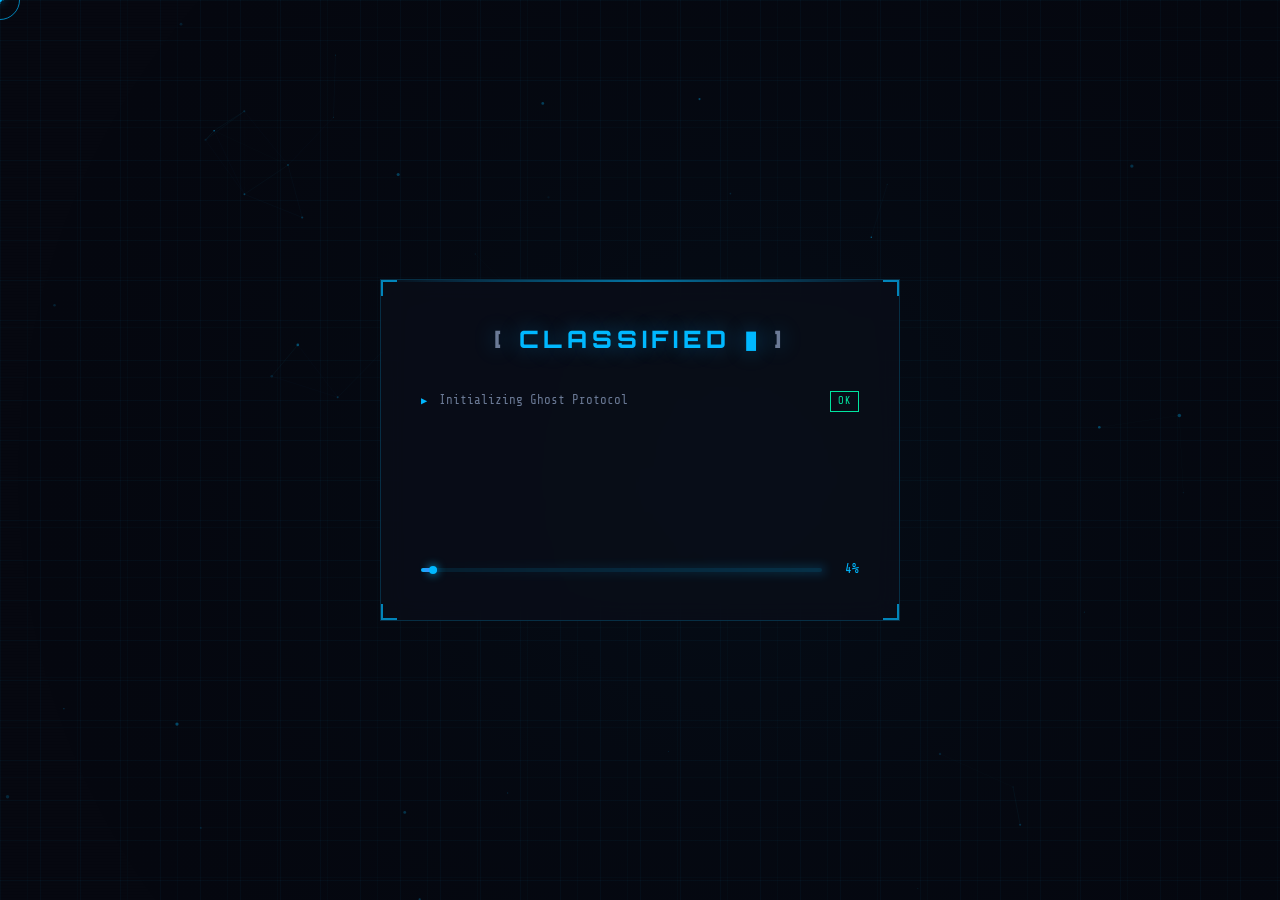
==== operation-1507/index.html @ 289c9ed5 "Refactor project into modular css and js files" ====
<!DOCTYPE html>
<html lang="en">
<head>
  <meta charset="UTF-8" />
  <meta name="viewport" content="width=device-width, initial-scale=1.0" />
  <title>CLASSIFIED // OPERATION UNKNOWN</title>
  <link rel="preconnect" href="https://fonts.googleapis.com" />
  <link rel="preconnect" href="https://fonts.gstatic.com" crossorigin />
  <link href="https://fonts.googleapis.com/css2?family=Share+Tech+Mono&family=Rajdhani:wght@300;400;500;600;700&family=Orbitron:wght@400;500;600;700;800;900&display=swap" rel="stylesheet" />
  <link rel="stylesheet" href="css/variables.css">
<link rel="stylesheet" href="css/global.css">
<link rel="stylesheet" href="css/loading.css">
<link rel="stylesheet" href="css/identity.css">
<link rel="stylesheet" href="css/personality.css">
<link rel="stylesheet" href="css/evidence.css">
<link rel="stylesheet" href="css/code.css">
<link rel="stylesheet" href="css/terminal.css">
<link rel="stylesheet" href="css/report.css">
<link rel="stylesheet" href="css/button.css">
<link rel="stylesheet" href="css/ending.css">
<link rel="stylesheet" href="css/responsive.css">
<link rel="stylesheet" href="css/cursor.css"
</head>
<body>

  <!-- ============================================================
       CUSTOM CURSOR
  ============================================================ -->
  <div id="cursor" class="cursor">
    <div class="cursor-ring"></div>
    <div class="cursor-dot"></div>
    <div class="cursor-cross cursor-cross--h"></div>
    <div class="cursor-cross cursor-cross--v"></div>
  </div>
  <div id="cursor-particles" class="cursor-particles"></div>

  <!-- ============================================================
       SECTION 1 — LOADING / BOOT SEQUENCE
  ============================================================ -->
  <section id="s-loading" class="section section--active">
    <canvas id="bg-canvas"></canvas>

    <div class="load-frame">
      <div class="load-logo">
        <span class="load-logo__bracket">[</span>
        <span class="load-logo__text" id="logo-type"></span>
        <span class="load-logo__cursor">▮</span>
        <span class="load-logo__bracket">]</span>
      </div>

      <div class="load-status-list" id="boot-list">
        <!-- JS injects boot lines here -->
      </div>

      <div class="load-bar-wrap">
        <div class="load-bar-track">
          <div class="load-bar-fill" id="load-bar"></div>
          <div class="load-bar-glow"></div>
        </div>
        <span class="load-pct" id="load-pct">0%</span>
      </div>

      <div class="load-scanline"></div>
      <div class="load-corner load-corner--tl"></div>
      <div class="load-corner load-corner--tr"></div>
      <div class="load-corner load-corner--bl"></div>
      <div class="load-corner load-corner--br"></div>
    </div>

    <div class="load-grid"></div>
  </section>

  <!-- ============================================================
       SECTION 2 — IDENTITY REVEAL (CARD + PROFILE)
  ============================================================ -->
  <section id="s-identity" class="section">
    <canvas id="bg-canvas-2" class="section-canvas"></canvas>

    <div class="section-header">
      <span class="sec-label">CLASSIFIED FILE //</span>
      <h2 class="sec-title" data-text="TARGET IDENTIFIED">TARGET IDENTIFIED</h2>
      <span class="sec-line"></span>
    </div>

    <div class="identity-layout">

      <!-- Left: collectible card -->
      <div class="card-scene" id="card-scene">
        <div class="card-wrapper" id="card-wrapper">

          <!-- Card Back -->
          <div class="card card--back">
            <div class="card-back-pattern">
              <div class="card-back-icon">?</div>
              <div class="card-back-text">CLASSIFIED</div>
            </div>
            <div class="card-corner card-corner--tl"></div>
            <div class="card-corner card-corner--tr"></div>
            <div class="card-corner card-corner--bl"></div>
            <div class="card-corner card-corner--br"></div>
            <div class="card-scan-line"></div>
          </div>

          <!-- Card Front -->
          <div class="card card--front">
            <div class="card-holographic"></div>
            <div class="card-photo-frame">
              <div class="card-photo-scan"></div>
              <div class="card-photo-placeholder">
                <div class="card-photo-icon">◈</div>
                <span class="card-photo-label">INSERT PHOTO</span>
              </div>
              <div class="card-photo-corner card-photo-corner--tl"></div>
              <div class="card-photo-corner card-photo-corner--tr"></div>
              <div class="card-photo-corner card-photo-corner--bl"></div>
              <div class="card-photo-corner card-photo-corner--br"></div>
            </div>
            <div class="card-front-bottom">
              <div class="card-codename">
                <span class="card-codename-label">CODENAME</span>
                <span class="card-codename-value">[ AGENT NAME ]</span>
              </div>
              <div class="card-classification">
                <div class="card-badge">LEVEL 21</div>
                <div class="card-badge card-badge--accent">ACTIVE</div>
              </div>
            </div>
            <div class="card-corner card-corner--tl"></div>
            <div class="card-corner card-corner--tr"></div>
            <div class="card-corner card-corner--bl"></div>
            <div class="card-corner card-corner--br"></div>
          </div>

        </div>
        <div class="card-shadow"></div>
        <div class="card-particles" id="card-particles"></div>
      </div>

      <!-- Right: data reveal -->
      <div class="identity-data" id="identity-data">
        <div class="id-field-group">
          <div class="id-field" data-delay="0">
            <span class="id-field__key">DESIGNATION</span>
            <span class="id-field__sep">//</span>
            <span class="id-field__val" id="idf-name">[ AGENT FULL NAME ]</span>
          </div>
          <div class="id-field" data-delay="1">
            <span class="id-field__key">CLASSIFICATION</span>
            <span class="id-field__sep">//</span>
            <span class="id-field__val">INFORMATION TECHNOLOGY</span>
          </div>
          <div class="id-field" data-delay="2">
            <span class="id-field__key">AGE AT ACTIVATION</span>
            <span class="id-field__sep">//</span>
            <span class="id-field__val">21 YEARS</span>
          </div>
          <div class="id-field" data-delay="3">
            <span class="id-field__key">CLEARANCE LEVEL</span>
            <span class="id-field__sep">//</span>
            <span class="id-field__val id-field__val--green">ALPHA — UNRESTRICTED</span>
          </div>
          <div class="id-field" data-delay="4">
            <span class="id-field__key">STATUS</span>
            <span class="id-field__sep">//</span>
            <span class="id-field__val id-field__val--amber">● ACTIVE — MISSION IN PROGRESS</span>
          </div>
          <div class="id-field" data-delay="5">
            <span class="id-field__key">OPERATION ID</span>
            <span class="id-field__sep">//</span>
            <span class="id-field__val">#OPR-0001-[YEAR]</span>
          </div>
        </div>

        <div class="id-divider"></div>

        <div class="id-quote" id="id-quote">
          <span class="id-quote__mark">"</span>
          <span class="id-quote__text">[ PLACEHOLDER QUOTE ABOUT THE AGENT ]</span>
          <span class="id-quote__mark">"</span>
        </div>

        <button class="cta-btn cta-btn--blue" id="btn-identity-next" data-sound="click">
          <span class="cta-btn__icon">▶</span>
          <span>ACCESS PERSONALITY FILE</span>
          <div class="cta-btn__glow"></div>
        </button>
      </div>

    </div>
  </section>

  <!-- ============================================================
       SECTION 3 — PERSONALITY ANALYSIS
  ============================================================ -->
  <section id="s-personality" class="section">
    <canvas id="bg-canvas-3" class="section-canvas"></canvas>

    <div class="section-header">
      <span class="sec-label">BEHAVIORAL ANALYSIS //</span>
      <h2 class="sec-title" data-text="AGENT ATTRIBUTES">AGENT ATTRIBUTES</h2>
      <span class="sec-line sec-line--purple"></span>
    </div>

    <div class="personality-grid" id="personality-grid">

      <div class="stat-card" data-color="blue" data-value="94">
        <div class="stat-card__bg"></div>
        <div class="stat-card__icon">⬡</div>
        <div class="stat-card__label">LOGICAL THINKING</div>
        <div class="stat-card__bar-wrap">
          <div class="stat-card__bar-track">
            <div class="stat-card__bar-fill"></div>
          </div>
          <div class="stat-card__bar-glow"></div>
        </div>
        <div class="stat-card__value">94</div>
        <div class="stat-card__rank">S-TIER</div>
        <div class="stat-card__corner stat-card__corner--tl"></div>
        <div class="stat-card__corner stat-card__corner--tr"></div>
        <div class="stat-card__corner stat-card__corner--bl"></div>
        <div class="stat-card__corner stat-card__corner--br"></div>
      </div>

      <div class="stat-card" data-color="purple" data-value="88">
        <div class="stat-card__bg"></div>
        <div class="stat-card__icon">⬡</div>
        <div class="stat-card__label">CURIOSITY DRIVE</div>
        <div class="stat-card__bar-wrap">
          <div class="stat-card__bar-track">
            <div class="stat-card__bar-fill"></div>
          </div>
          <div class="stat-card__bar-glow"></div>
        </div>
        <div class="stat-card__value">88</div>
        <div class="stat-card__rank">A-TIER</div>
        <div class="stat-card__corner stat-card__corner--tl"></div>
        <div class="stat-card__corner stat-card__corner--tr"></div>
        <div class="stat-card__corner stat-card__corner--bl"></div>
        <div class="stat-card__corner stat-card__corner--br"></div>
      </div>

      <div class="stat-card" data-color="green" data-value="97">
        <div class="stat-card__bg"></div>
        <div class="stat-card__icon">⬡</div>
        <div class="stat-card__label">EXPLORATION INDEX</div>
        <div class="stat-card__bar-wrap">
          <div class="stat-card__bar-track">
            <div class="stat-card__bar-fill"></div>
          </div>
          <div class="stat-card__bar-glow"></div>
        </div>
        <div class="stat-card__value">97</div>
        <div class="stat-card__rank">S-TIER</div>
        <div class="stat-card__corner stat-card__corner--tl"></div>
        <div class="stat-card__corner stat-card__corner--tr"></div>
        <div class="stat-card__corner stat-card__corner--bl"></div>
        <div class="stat-card__corner stat-card__corner--br"></div>
      </div>

      <div class="stat-card" data-color="amber" data-value="79">
        <div class="stat-card__bg"></div>
        <div class="stat-card__icon">⬡</div>
        <div class="stat-card__label">ADAPTABILITY</div>
        <div class="stat-card__bar-wrap">
          <div class="stat-card__bar-track">
            <div class="stat-card__bar-fill"></div>
          </div>
          <div class="stat-card__bar-glow"></div>
        </div>
        <div class="stat-card__value">79</div>
        <div class="stat-card__rank">B-TIER</div>
        <div class="stat-card__corner stat-card__corner--tl"></div>
        <div class="stat-card__corner stat-card__corner--tr"></div>
        <div class="stat-card__corner stat-card__corner--bl"></div>
        <div class="stat-card__corner stat-card__corner--br"></div>
      </div>

      <div class="stat-card" data-color="blue" data-value="91">
        <div class="stat-card__bg"></div>
        <div class="stat-card__icon">⬡</div>
        <div class="stat-card__label">TECH PROFICIENCY</div>
        <div class="stat-card__bar-wrap">
          <div class="stat-card__bar-track">
            <div class="stat-card__bar-fill"></div>
          </div>
          <div class="stat-card__bar-glow"></div>
        </div>
        <div class="stat-card__value">91</div>
        <div class="stat-card__rank">S-TIER</div>
        <div class="stat-card__corner stat-card__corner--tl"></div>
        <div class="stat-card__corner stat-card__corner--tr"></div>
        <div class="stat-card__corner stat-card__corner--bl"></div>
        <div class="stat-card__corner stat-card__corner--br"></div>
      </div>

      <div class="stat-card" data-color="purple" data-value="85">
        <div class="stat-card__bg"></div>
        <div class="stat-card__icon">⬡</div>
        <div class="stat-card__label">MYSTERY TOLERANCE</div>
        <div class="stat-card__bar-wrap">
          <div class="stat-card__bar-track">
            <div class="stat-card__bar-fill"></div>
          </div>
          <div class="stat-card__bar-glow"></div>
        </div>
        <div class="stat-card__value">85</div>
        <div class="stat-card__rank">A-TIER</div>
        <div class="stat-card__corner stat-card__corner--tl"></div>
        <div class="stat-card__corner stat-card__corner--tr"></div>
        <div class="stat-card__corner stat-card__corner--bl"></div>
        <div class="stat-card__corner stat-card__corner--br"></div>
      </div>

    </div>

    <div class="section-footer-btn">
      <button class="cta-btn cta-btn--purple" id="btn-personality-next" data-sound="click">
        <span class="cta-btn__icon">▶</span>
        <span>OPEN EVIDENCE ROOM</span>
        <div class="cta-btn__glow"></div>
      </button>
    </div>
  </section>

  <!-- ============================================================
       SECTION 4 — EVIDENCE ROOM
  ============================================================ -->
  <section id="s-evidence" class="section">
    <canvas id="bg-canvas-4" class="section-canvas"></canvas>

    <div class="section-header">
      <span class="sec-label">CASE FILE — RESTRICTED //</span>
      <h2 class="sec-title" data-text="EVIDENCE ROOM">EVIDENCE ROOM</h2>
      <span class="sec-line sec-line--green"></span>
    </div>

    <div class="evidence-grid" id="evidence-grid">

      <div class="ev-card" data-id="ev1">
        <div class="ev-card__inner">
          <div class="ev-card__front">
            <div class="ev-card__badge">EXHIBIT A</div>
            <div class="ev-card__icon">⬟</div>
            <div class="ev-card__title">MEMORY FRAGMENT</div>
            <div class="ev-card__sub">[ CLASSIFIED ]</div>
            <div class="ev-card__corner ev-card__corner--tl"></div>
            <div class="ev-card__corner ev-card__corner--tr"></div>
            <div class="ev-card__corner ev-card__corner--bl"></div>
            <div class="ev-card__corner ev-card__corner--br"></div>
            <div class="ev-card__glow"></div>
          </div>
          <div class="ev-card__back">
            <div class="ev-card__back-label">EVIDENCE DETAILS</div>
            <div class="ev-card__back-content">
              [ PLACEHOLDER — Add a memory, inside joke, or milestone here ]
            </div>
            <div class="ev-card__back-stamp">VERIFIED</div>
            <div class="ev-card__corner ev-card__corner--tl"></div>
            <div class="ev-card__corner ev-card__corner--tr"></div>
            <div class="ev-card__corner ev-card__corner--bl"></div>
            <div class="ev-card__corner ev-card__corner--br"></div>
          </div>
        </div>
      </div>

      <div class="ev-card" data-id="ev2">
        <div class="ev-card__inner">
          <div class="ev-card__front">
            <div class="ev-card__badge ev-card__badge--purple">EXHIBIT B</div>
            <div class="ev-card__icon">◈</div>
            <div class="ev-card__title">DATA ARTIFACT</div>
            <div class="ev-card__sub">[ CLASSIFIED ]</div>
            <div class="ev-card__corner ev-card__corner--tl"></div>
            <div class="ev-card__corner ev-card__corner--tr"></div>
            <div class="ev-card__corner ev-card__corner--bl"></div>
            <div class="ev-card__corner ev-card__corner--br"></div>
            <div class="ev-card__glow ev-card__glow--purple"></div>
          </div>
          <div class="ev-card__back">
            <div class="ev-card__back-label">EVIDENCE DETAILS</div>
            <div class="ev-card__back-content">
              [ PLACEHOLDER — Add a fact, habit, or quirk here ]
            </div>
            <div class="ev-card__back-stamp ev-card__back-stamp--purple">VERIFIED</div>
            <div class="ev-card__corner ev-card__corner--tl"></div>
            <div class="ev-card__corner ev-card__corner--tr"></div>
            <div class="ev-card__corner ev-card__corner--bl"></div>
            <div class="ev-card__corner ev-card__corner--br"></div>
          </div>
        </div>
      </div>

      <div class="ev-card" data-id="ev3">
        <div class="ev-card__inner">
          <div class="ev-card__front">
            <div class="ev-card__badge ev-card__badge--green">EXHIBIT C</div>
            <div class="ev-card__icon">⬡</div>
            <div class="ev-card__title">INTEL FILE</div>
            <div class="ev-card__sub">[ CLASSIFIED ]</div>
            <div class="ev-card__corner ev-card__corner--tl"></div>
            <div class="ev-card__corner ev-card__corner--tr"></div>
            <div class="ev-card__corner ev-card__corner--bl"></div>
            <div class="ev-card__corner ev-card__corner--br"></div>
            <div class="ev-card__glow ev-card__glow--green"></div>
          </div>
          <div class="ev-card__back">
            <div class="ev-card__back-label">EVIDENCE DETAILS</div>
            <div class="ev-card__back-content">
              [ PLACEHOLDER — Add an achievement or talent here ]
            </div>
            <div class="ev-card__back-stamp ev-card__back-stamp--green">VERIFIED</div>
            <div class="ev-card__corner ev-card__corner--tl"></div>
            <div class="ev-card__corner ev-card__corner--tr"></div>
            <div class="ev-card__corner ev-card__corner--bl"></div>
            <div class="ev-card__corner ev-card__corner--br"></div>
          </div>
        </div>
      </div>

      <div class="ev-card" data-id="ev4">
        <div class="ev-card__inner">
          <div class="ev-card__front">
            <div class="ev-card__badge ev-card__badge--amber">EXHIBIT D</div>
            <div class="ev-card__icon">⬟</div>
            <div class="ev-card__title">FIELD REPORT</div>
            <div class="ev-card__sub">[ CLASSIFIED ]</div>
            <div class="ev-card__corner ev-card__corner--tl"></div>
            <div class="ev-card__corner ev-card__corner--tr"></div>
            <div class="ev-card__corner ev-card__corner--bl"></div>
            <div class="ev-card__corner ev-card__corner--br"></div>
            <div class="ev-card__glow ev-card__glow--amber"></div>
          </div>
          <div class="ev-card__back">
            <div class="ev-card__back-label">EVIDENCE DETAILS</div>
            <div class="ev-card__back-content">
              [ PLACEHOLDER — Add a story or shared experience here ]
            </div>
            <div class="ev-card__back-stamp ev-card__back-stamp--amber">VERIFIED</div>
            <div class="ev-card__corner ev-card__corner--tl"></div>
            <div class="ev-card__corner ev-card__corner--tr"></div>
            <div class="ev-card__corner ev-card__corner--bl"></div>
            <div class="ev-card__corner ev-card__corner--br"></div>
          </div>
        </div>
      </div>

    </div>

    <div class="section-footer-btn">
      <button class="cta-btn cta-btn--green" id="btn-evidence-next" data-sound="click">
        <span class="cta-btn__icon">▶</span>
        <span>ACCESS CODING CHALLENGE</span>
        <div class="cta-btn__glow"></div>
      </button>
    </div>
  </section>

  <!-- ============================================================
       SECTION 5 — GUESS THE OUTPUT (CODING CHALLENGE)
  ============================================================ -->
  <section id="s-code" class="section">
    <canvas id="bg-canvas-5" class="section-canvas"></canvas>

    <div class="section-header">
      <span class="sec-label">COGNITIVE TEST — LEVEL 01 //</span>
      <h2 class="sec-title" data-text="DECODE THE OUTPUT">DECODE THE OUTPUT</h2>
      <span class="sec-line sec-line--amber"></span>
    </div>

    <div class="code-challenge-layout">

      <div class="code-editor">
        <div class="code-editor__titlebar">
          <div class="code-editor__dot code-editor__dot--red"></div>
          <div class="code-editor__dot code-editor__dot--yellow"></div>
          <div class="code-editor__dot code-editor__dot--green"></div>
          <span class="code-editor__filename">challenge_01.py</span>
          <span class="code-editor__status">● READY</span>
        </div>
        <div class="code-editor__body">
          <div class="code-editor__lines" id="code-lines">
            <!-- JS injects line numbers -->
          </div>
          <div class="code-editor__content" id="code-content">
            <!-- JS injects code here -->
          </div>
        </div>
        <div class="code-editor__statusbar">
          <span>Python 3.11</span>
          <span>UTF-8</span>
          <span>Line 1, Col 1</span>
          <span class="code-editor__lang-badge">PY</span>
        </div>
      </div>

      <div class="code-right">
        <button class="compile-btn" id="compile-btn" data-sound="click">
          <div class="compile-btn__ring"></div>
          <div class="compile-btn__inner">
            <span class="compile-btn__icon">▶</span>
            <span class="compile-btn__label">COMPILE</span>
          </div>
          <div class="compile-btn__particles" id="compile-particles"></div>
        </button>

        <div class="answer-section" id="answer-section">
          <div class="answer-section__label">SELECT OUTPUT</div>
          <div class="answer-cards" id="answer-cards">
            <div class="answer-card" data-answer="A">
              <span class="answer-card__letter">A</span>
              <span class="answer-card__val">[ Option 1 ]</span>
            </div>
            <div class="answer-card" data-answer="B">
              <span class="answer-card__letter">B</span>
              <span class="answer-card__val">[ Option 2 ]</span>
            </div>
            <div class="answer-card" data-answer="C">
              <span class="answer-card__letter">C</span>
              <span class="answer-card__val">[ Option 3 ]</span>
            </div>
            <div class="answer-card" data-answer="D">
              <span class="answer-card__letter">D</span>
              <span class="answer-card__val">[ Option 4 ]</span>
            </div>
          </div>
          <div class="answer-result" id="answer-result">
            <div class="answer-result__icon" id="result-icon"></div>
            <div class="answer-result__text" id="result-text"></div>
          </div>
        </div>
      </div>

    </div>

    <div class="section-footer-btn">
      <button class="cta-btn cta-btn--amber" id="btn-code-next" data-sound="click">
        <span class="cta-btn__icon">▶</span>
        <span>ACCESS SECRET TERMINAL</span>
        <div class="cta-btn__glow"></div>
      </button>
    </div>
  </section>

  <!-- ============================================================
       SECTION 6 — SECRET TERMINAL
  ============================================================ -->
  <section id="s-terminal" class="section">
    <canvas id="bg-canvas-6" class="section-canvas"></canvas>

    <div class="section-header">
      <span class="sec-label">SECURE SHELL — ENCRYPTED //</span>
      <h2 class="sec-title" data-text="GHOST TERMINAL">GHOST TERMINAL</h2>
      <span class="sec-line sec-line--green"></span>
    </div>

    <div class="terminal-wrap">
      <div class="terminal">
        <div class="terminal__titlebar">
          <div class="terminal__dot terminal__dot--red"></div>
          <div class="terminal__dot terminal__dot--yellow"></div>
          <div class="terminal__dot terminal__dot--green"></div>
          <span class="terminal__title">GHOST_SHELL v4.7.2 — CONNECTED</span>
        </div>

        <div class="terminal__body" id="term-body">
          <!-- Boot lines injected by JS -->
        </div>

        <div class="terminal__input-row">
          <span class="terminal__prompt">root@classified:~$</span>
          <input type="text" class="terminal__input" id="term-input" autocomplete="off" spellcheck="false" placeholder="type a command..." />
          <span class="terminal__cursor-blink">▮</span>
        </div>

        <div class="terminal__suggestions" id="term-suggestions">
          <span class="terminal__sugg-label">AVAILABLE:</span>
          <span class="term-sugg" data-cmd="help">help</span>
          <span class="term-sugg" data-cmd="scan">scan</span>
          <span class="term-sugg" data-cmd="decrypt">decrypt</span>
          <span class="term-sugg" data-cmd="whoami">whoami</span>
          <span class="term-sugg" data-cmd="status">status</span>
          <span class="term-sugg" data-cmd="unlock">unlock</span>
        </div>
      </div>
    </div>

    <div class="section-footer-btn">
      <button class="cta-btn cta-btn--green" id="btn-terminal-next" data-sound="click">
        <span class="cta-btn__icon">▶</span>
        <span>VIEW MISSION REPORT</span>
        <div class="cta-btn__glow"></div>
      </button>
    </div>
  </section>

  <!-- ============================================================
       SECTION 7 — MISSION REPORT
  ============================================================ -->
  <section id="s-report" class="section">
    <canvas id="bg-canvas-7" class="section-canvas"></canvas>

    <div class="report-wrap">
      <div class="report-paper">

        <div class="report-header">
          <div class="report-stamp">CLASSIFIED</div>
          <div class="report-org">OPERATION CONTROL / SECTOR 7</div>
          <h2 class="report-title">MISSION REPORT</h2>
          <div class="report-id"># OPR-0001-[YEAR] — FINAL ASSESSMENT</div>
          <div class="report-divider"></div>
        </div>

        <div class="report-body" id="report-body">

          <div class="report-field" data-reveal="0">
            <span class="report-field__key">SUBJECT</span>
            <span class="report-field__dots">..............................</span>
            <span class="report-field__val">[ AGENT NAME ]</span>
          </div>

          <div class="report-field" data-reveal="1">
            <span class="report-field__key">MISSION DURATION</span>
            <span class="report-field__dots">...............</span>
            <span class="report-field__val">21 YEARS — ONGOING</span>
          </div>

          <div class="report-field" data-reveal="2">
            <span class="report-field__key">PRIMARY OBJECTIVE</span>
            <span class="report-field__dots">...............</span>
            <span class="report-field__val">[ PLACEHOLDER OBJECTIVE ]</span>
          </div>

          <div class="report-field" data-reveal="3">
            <span class="report-field__key">THREAT ASSESSMENT</span>
            <span class="report-field__dots">...............</span>
            <span class="report-field__val report-field__val--green">NON-HOSTILE — FRIENDLY</span>
          </div>

          <div class="report-field" data-reveal="4">
            <span class="report-field__key">NOTABLE TRAITS</span>
            <span class="report-field__dots">.................</span>
            <span class="report-field__val">[ PLACEHOLDER TRAITS ]</span>
          </div>

          <div class="report-divider report-divider--sm"></div>

          <div class="report-section-title" data-reveal="5">PSYCHOLOGICAL PROFILE</div>

          <div class="report-para" data-reveal="6">
            [ PLACEHOLDER — Write 2-3 sentences describing the agent's personality. This will be revealed line by line in a cinematic typing effect. ]
          </div>

          <div class="report-divider report-divider--sm"></div>

          <div class="report-section-title" data-reveal="7">FINAL VERDICT</div>

          <div class="report-verdict" data-reveal="8">
            <div class="report-verdict__bar"></div>
            <div class="report-verdict__content">
              <div class="report-verdict__label">OVERALL ASSESSMENT</div>
              <div class="report-verdict__value">
                <span class="report-verdict__score">97.4%</span>
                <span class="report-verdict__grade">EXCEPTIONAL</span>
              </div>
            </div>
            <div class="report-verdict__badge">◈</div>
          </div>

          <div class="report-signature" data-reveal="9">
            <div class="report-sig-line"></div>
            <div class="report-sig-name">OPERATION DIRECTOR — [YEAR]</div>
            <div class="report-sig-stamp">⬟ AUTHENTICATED</div>
          </div>

        </div>

        <div class="report-scanline"></div>
        <div class="report-corner report-corner--tl"></div>
        <div class="report-corner report-corner--tr"></div>
        <div class="report-corner report-corner--bl"></div>
        <div class="report-corner report-corner--br"></div>

      </div>
    </div>

    <div class="section-footer-btn">
      <button class="cta-btn cta-btn--blue" id="btn-report-next" data-sound="click">
        <span class="cta-btn__icon">▶</span>
        <span>PROCEED TO FINAL DIRECTIVE</span>
        <div class="cta-btn__glow"></div>
      </button>
    </div>
  </section>

  <!-- ============================================================
       SECTION 8 — THE BUTTON
  ============================================================ -->
  <section id="s-button" class="section">
    <canvas id="bg-canvas-8" class="section-canvas"></canvas>

    <div class="danger-zone">
      <div class="danger-label danger-label--top">
        <span>⚠ WARNING — AUTHORIZED PERSONNEL ONLY ⚠</span>
      </div>

      <div class="danger-orbit" id="danger-orbit">
        <div class="orbit-ring orbit-ring--1"></div>
        <div class="orbit-ring orbit-ring--2"></div>
        <div class="orbit-ring orbit-ring--3"></div>

        <button class="danger-btn" id="danger-btn" data-sound="danger">
          <div class="danger-btn__bg"></div>
          <div class="danger-btn__text">DON'T<br>CLICK</div>
          <div class="danger-btn__ripple" id="danger-ripple"></div>
          <div class="danger-btn__glow"></div>
        </button>
      </div>

      <div class="danger-warning-text" id="danger-warning-text">
        <span class="danger-blink">▮</span>
        <span id="danger-hint-text">This button does absolutely nothing. Probably.</span>
        <span class="danger-blink">▮</span>
      </div>

      <div class="danger-label danger-label--bottom">
        <span>CLASSIFIED DIRECTIVE — DO NOT ENGAGE</span>
      </div>
    </div>
  </section>

  <!-- ============================================================
       SECTION 9 — ENDING
  ============================================================ -->
  <section id="s-ending" class="section">
    <div class="ending-wrap" id="ending-wrap">

      <div class="glitch-overlay" id="glitch-overlay"></div>

      <canvas id="ending-particles-canvas" class="ending-particles-canvas"></canvas>

      <div class="ending-content" id="ending-content">
        <div class="ending-line" id="ending-line-1"></div>
        <div class="ending-line ending-line--lg" id="ending-line-2"></div>
        <div class="ending-line ending-line--sub" id="ending-line-3"></div>
        <div class="ending-divider"></div>
        <div class="ending-msg" id="ending-msg">
          <!-- Final birthday message goes here — customise per person -->
          <p class="ending-msg__p" id="ending-msg-p">[ PLACEHOLDER — Write the birthday message here. ]</p>
        </div>
        <div class="ending-signature" id="ending-sig">— [ FROM YOUR FRIEND / TEAM ] —</div>
        <button class="cta-btn cta-btn--blue ending-restart" id="btn-restart" data-sound="click">
          <span class="cta-btn__icon">↺</span>
          <span>RESTART MISSION</span>
          <div class="cta-btn__glow"></div>
        </button>
      </div>

    </div>
  </section>

  <!-- ============================================================
       NAV DOTS
  ============================================================ -->
  <nav class="nav-dots" id="nav-dots">
    <button class="nav-dot nav-dot--active" data-section="s-identity" title="Identity"></button>
    <button class="nav-dot" data-section="s-personality" title="Personality"></button>
    <button class="nav-dot" data-section="s-evidence" title="Evidence"></button>
    <button class="nav-dot" data-section="s-code" title="Code Challenge"></button>
    <button class="nav-dot" data-section="s-terminal" title="Terminal"></button>
    <button class="nav-dot" data-section="s-report" title="Report"></button>
    <button class="nav-dot" data-section="s-button" title="Final Button"></button>
  </nav>

  <!-- ============================================================
       TRANSITION OVERLAY
  ============================================================ -->
  <div id="transition-overlay" class="transition-overlay">
    <div class="transition-overlay__scanlines"></div>
    <div class="transition-overlay__text" id="transition-text">ACCESSING...</div>
  </div>

  <!-- SOUND PLACEHOLDER -->
  <div id="sound-system" aria-hidden="true" style="display:none">
    <!-- Sounds would be loaded here -->
    <!-- <audio id="snd-click" src="sounds/click.mp3"></audio> -->
    <!-- <audio id="snd-flip" src="sounds/flip.mp3"></audio> -->
    <!-- <audio id="snd-unlock" src="sounds/unlock.mp3"></audio> -->
    <!-- <audio id="snd-terminal" src="sounds/typing.mp3"></audio> -->
    <!-- <audio id="snd-danger" src="sounds/danger.mp3"></audio> -->
    <!-- <audio id="snd-achievement" src="sounds/achievement.mp3"></audio> -->
  </div>

  <script src="js/main.js"></script>
  <script src="js/loading.js"></script>
  <script src="js/identity.js"></script>
  <script src="js/personality.js"></script>
  <script src="js/evidence.js"></script>
  <script src="js/code.js"></script>
  <script src="js/terminal.js"></script>
  <script src="js/report.js"></script>
  <script src="js/button.js"></script>
  <script src="js/ending.js"></script>
</body>
</html>
---- operation-1507/css/variables.css ----
:root {
  /* Base */
  --bg-base:       #060810;
  --bg-surface:    #0b0d16;
  --bg-elevated:   #10141f;
  --bg-glass:      rgba(10, 14, 26, 0.72);

  /* Accents */
  --blue:          #00b8ff;
  --blue-dim:      rgba(0, 184, 255, 0.15);
  --blue-glow:     rgba(0, 184, 255, 0.4);

  --purple:        #9b5cf6;
  --purple-dim:    rgba(155, 92, 246, 0.15);
  --purple-glow:   rgba(155, 92, 246, 0.4);

  --green:         #00e5a0;
  --green-dim:     rgba(0, 229, 160, 0.15);
  --green-glow:    rgba(0, 229, 160, 0.4);

  --amber:         #f59e0b;
  --amber-dim:     rgba(245, 158, 11, 0.15);
  --amber-glow:    rgba(245, 158, 11, 0.4);

  --white:         #e8ecf4;
  --muted:         #4a5568;
  --muted-lt:      #6b7a96;

  /* Typography */
  --font-display:  'Orbitron', sans-serif;
  --font-mono:     'Share Tech Mono', monospace;
  --font-ui:       'Rajdhani', sans-serif;

  /* Spacing */
  --section-pad:   3.5rem;

  /* Transitions */
  --t-fast:        0.15s;
  --t-med:         0.3s;
  --t-slow:        0.6s;
}

/* ── Reset & Base ───────────────────────────────────────────── */
*, *::before, *::after { box-sizing: border-box; margin: 0; padding: 0; }

html { font-size: 16px; scroll-behavior: smooth; }

body {
  background: var(--bg-base);
  color: var(--white);
  font-family: var(--font-ui);
  font-weight: 400;
  line-height: 1.6;
  overflow: hidden;
  width: 100vw;
  height: 100vh;
  cursor: none;
  user-select: none;
}
---- operation-1507/css/global.css ----
.section {
  position: fixed;
  inset: 0;
  display: flex;
  flex-direction: column;
  align-items: center;
  justify-content: center;
  padding: var(--section-pad) 2rem;
  opacity: 0;
  pointer-events: none;
  transition: opacity var(--t-slow) ease;
  overflow: hidden;
}
.section--active {
  opacity: 1;
  pointer-events: all;
}
.section-canvas {
  position: absolute;
  inset: 0;
  width: 100%;
  height: 100%;
  pointer-events: none;
  z-index: 0;
}

/* ── Section Header ─────────────────────────────────────────── */
.section-header {
  text-align: center;
  margin-bottom: 2.5rem;
  position: relative;
  z-index: 2;
}
.sec-label {
  font-family: var(--font-mono);
  font-size: 0.7rem;
  color: var(--blue);
  letter-spacing: 0.25em;
  opacity: 0.8;
}
.sec-title {
  font-family: var(--font-display);
  font-size: clamp(1.4rem, 3vw, 2.2rem);
  font-weight: 700;
  color: var(--white);
  letter-spacing: 0.15em;
  position: relative;
  margin-top: 0.4rem;
}
.sec-title::before {
  content: attr(data-text);
  position: absolute;
  inset: 0;
  color: var(--blue);
  clip-path: polygon(0 0, 100% 0, 100% 50%, 0 50%);
  opacity: 0;
  animation: glitch-title 6s infinite;
}
@keyframes glitch-title {
  0%, 92%, 100% { opacity: 0; transform: none; }
  93%            { opacity: 0.3; transform: translate(2px, 0); }
  94%            { opacity: 0; }
  95%            { opacity: 0.2; transform: translate(-2px, 0); }
  96%            { opacity: 0; }
}
.sec-line {
  display: block;
  width: 80px;
  height: 2px;
  background: linear-gradient(90deg, transparent, var(--blue), transparent);
  margin: 0.75rem auto 0;
}
.sec-line--purple { background: linear-gradient(90deg, transparent, var(--purple), transparent); }
.sec-line--green  { background: linear-gradient(90deg, transparent, var(--green), transparent); }
.sec-line--amber  { background: linear-gradient(90deg, transparent, var(--amber), transparent); }

/* ── Transition Overlay ─────────────────────────────────────── */
.transition-overlay {
  position: fixed;
  inset: 0;
  background: var(--bg-base);
  z-index: 5000;
  display: flex;
  align-items: center;
  justify-content: center;
  opacity: 0;
  pointer-events: none;
  transition: opacity 0.25s ease;
}
.transition-overlay.active {
  opacity: 1;
  pointer-events: all;
}
.transition-overlay__scanlines {
  position: absolute;
  inset: 0;
  background: repeating-linear-gradient(
    0deg,
    transparent,
    transparent 2px,
    rgba(0,184,255,0.03) 2px,
    rgba(0,184,255,0.03) 4px
  );
}
.transition-overlay__text {
  font-family: var(--font-display);
  font-size: 0.9rem;
  color: var(--blue);
  letter-spacing: 0.3em;
  animation: blink-text 0.6s infinite;
}
@keyframes blink-text { 0%, 100% { opacity: 1; } 50% { opacity: 0.3; } }

/* ── Navigation Dots ────────────────────────────────────────── */
.nav-dots {
  position: fixed;
  right: 1.5rem;
  top: 50%;
  transform: translateY(-50%);
  display: flex;
  flex-direction: column;
  gap: 0.75rem;
  z-index: 200;
  opacity: 0;
  pointer-events: none;
  transition: opacity var(--t-med);
}
.nav-dots.visible { opacity: 1; pointer-events: all; }
.nav-dot {
  width: 8px; height: 8px;
  border-radius: 50%;
  border: 1px solid var(--muted);
  background: transparent;
  cursor: none;
  transition: all var(--t-med);
  position: relative;
}
.nav-dot:hover, .nav-dot--active {
  border-color: var(--blue);
  background: var(--blue);
  box-shadow: 0 0 8px var(--blue-glow);
}
---- operation-1507/css/loading.css ----
#s-loading {
  z-index: 4000;
  flex-direction: column;
  gap: 0;
}
.load-grid {
  position: absolute;
  inset: 0;
  background-image:
    linear-gradient(rgba(0,184,255,0.04) 1px, transparent 1px),
    linear-gradient(90deg, rgba(0,184,255,0.04) 1px, transparent 1px);
  background-size: 40px 40px;
  z-index: 0;
  animation: grid-move 20s linear infinite;
}
@keyframes grid-move {
  0%   { transform: translateY(0); }
  100% { transform: translateY(40px); }
}
.load-frame {
  position: relative;
  z-index: 2;
  width: min(520px, 90vw);
  padding: 2.5rem;
  background: var(--bg-glass);
  border: 1px solid rgba(0,184,255,0.2);
  backdrop-filter: blur(12px);
}
.load-scanline {
  position: absolute;
  top: 0; left: 0; right: 0;
  height: 2px;
  background: linear-gradient(90deg, transparent, var(--blue), transparent);
  opacity: 0.6;
  animation: scan-anim 2.5s ease-in-out infinite;
}
@keyframes scan-anim {
  0%   { top: 0; opacity: 0; }
  10%  { opacity: 0.6; }
  90%  { opacity: 0.6; }
  100% { top: 100%; opacity: 0; }
}
.load-corner {
  position: absolute;
  width: 16px; height: 16px;
  border-color: var(--blue);
  border-style: solid;
  opacity: 0.7;
}
.load-corner--tl { top: 0; left: 0; border-width: 2px 0 0 2px; }
.load-corner--tr { top: 0; right: 0; border-width: 2px 2px 0 0; }
.load-corner--bl { bottom: 0; left: 0; border-width: 0 0 2px 2px; }
.load-corner--br { bottom: 0; right: 0; border-width: 0 2px 2px 0; }

.load-logo {
  font-family: var(--font-display);
  font-size: clamp(1rem, 4vw, 1.5rem);
  font-weight: 800;
  letter-spacing: 0.2em;
  color: var(--blue);
  text-align: center;
  margin-bottom: 2rem;
  text-shadow: 0 0 20px var(--blue-glow);
}
.load-logo__bracket { color: var(--muted-lt); }
.load-logo__cursor  { animation: blink-cursor 0.8s step-end infinite; }
@keyframes blink-cursor { 0%, 100% { opacity: 1; } 50% { opacity: 0; } }

.load-status-list {
  display: flex;
  flex-direction: column;
  gap: 0.5rem;
  margin-bottom: 1.8rem;
  min-height: 140px;
}
.boot-line {
  font-family: var(--font-mono);
  font-size: 0.78rem;
  color: var(--muted-lt);
  display: flex;
  align-items: center;
  gap: 0.75rem;
  opacity: 0;
  transform: translateX(-8px);
  transition: opacity 0.25s, transform 0.25s;
}
.boot-line.visible {
  opacity: 1;
  transform: translateX(0);
}
.boot-line__icon { color: var(--blue); font-size: 0.65rem; }
.boot-line__status {
  margin-left: auto;
  font-size: 0.65rem;
  letter-spacing: 0.1em;
  padding: 0.1rem 0.4rem;
  border: 1px solid;
}
.boot-line__status--ok     { color: var(--green); border-color: var(--green); }
.boot-line__status--warn   { color: var(--amber); border-color: var(--amber); }
.boot-line__status--active { color: var(--blue); border-color: var(--blue); animation: blink-text 0.8s infinite; }

.load-bar-wrap {
  display: flex;
  align-items: center;
  gap: 1rem;
}
.load-bar-track {
  flex: 1;
  height: 4px;
  background: rgba(0,184,255,0.1);
  position: relative;
  border-radius: 2px;
}
.load-bar-fill {
  height: 100%;
  background: linear-gradient(90deg, var(--blue), var(--purple));
  border-radius: 2px;
  width: 0%;
  transition: width 0.1s linear;
  position: relative;
}
.load-bar-fill::after {
  content: '';
  position: absolute;
  right: 0; top: 50%;
  transform: translateY(-50%);
  width: 8px; height: 8px;
  border-radius: 50%;
  background: var(--blue);
  box-shadow: 0 0 10px var(--blue);
}
.load-bar-glow {
  position: absolute;
  inset: -3px;
  background: linear-gradient(90deg, transparent, var(--blue-glow));
  filter: blur(4px);
  opacity: 0.4;
}
.load-pct {
  font-family: var(--font-mono);
  font-size: 0.8rem;
  color: var(--blue);
  min-width: 3ch;
  text-align: right;
}
---- operation-1507/css/identity.css ----
.identity-layout {
  display: flex;
  align-items: center;
  gap: 4rem;
  position: relative;
  z-index: 2;
  width: 100%;
  max-width: 1000px;
}

/* Collectible Card */
.card-scene {
  perspective: 1200px;
  flex: 0 0 auto;
  width: 240px;
  position: relative;
}
.card-wrapper {
  width: 240px;
  height: 340px;
  position: relative;
  transform-style: preserve-3d;
  transition: transform 0.9s cubic-bezier(0.4, 0, 0.2, 1);
}
.card-wrapper.flipped { transform: rotateY(180deg); }

.card {
  position: absolute;
  inset: 0;
  border-radius: 12px;
  backface-visibility: hidden;
  overflow: hidden;
}
.card--back {
  background: linear-gradient(145deg, #0d1220, #161d30);
  border: 1px solid rgba(0,184,255,0.3);
  display: flex;
  flex-direction: column;
  align-items: center;
  justify-content: center;
}
.card-back-pattern {
  display: flex;
  flex-direction: column;
  align-items: center;
  gap: 1rem;
}
.card-back-icon {
  font-size: 5rem;
  color: rgba(0,184,255,0.2);
  font-family: var(--font-display);
  font-weight: 900;
  text-shadow: 0 0 40px var(--blue-glow);
  animation: float-icon 3s ease-in-out infinite;
}
@keyframes float-icon {
  0%, 100% { transform: translateY(0); }
  50%       { transform: translateY(-8px); }
}
.card-back-text {
  font-family: var(--font-display);
  font-size: 0.6rem;
  letter-spacing: 0.3em;
  color: rgba(0,184,255,0.4);
}
.card-scan-line {
  position: absolute;
  left: 0; right: 0;
  height: 2px;
  background: linear-gradient(90deg, transparent, var(--blue), transparent);
  opacity: 0;
  animation: card-scan 3s ease-in-out infinite;
}
@keyframes card-scan {
  0%   { top: 0; opacity: 0; }
  5%   { opacity: 0.8; }
  95%  { opacity: 0.8; }
  100% { top: 100%; opacity: 0; }
}

.card--front {
  background: linear-gradient(160deg, #0b1020, #141b2e);
  border: 1px solid rgba(0,184,255,0.5);
  transform: rotateY(180deg);
  display: flex;
  flex-direction: column;
  padding: 1rem;
  gap: 0.75rem;
}
.card-holographic {
  position: absolute;
  inset: 0;
  background: linear-gradient(
    135deg,
    transparent 30%,
    rgba(0,184,255,0.05) 40%,
    rgba(155,92,246,0.05) 50%,
    rgba(0,229,160,0.05) 60%,
    transparent 70%
  );
  background-size: 200% 200%;
  animation: holographic 5s ease-in-out infinite;
  pointer-events: none;
  border-radius: 12px;
}
@keyframes holographic {
  0%, 100% { background-position: 0% 0%; }
  50%       { background-position: 100% 100%; }
}
.card-photo-frame {
  flex: 1;
  border: 1px solid rgba(0,184,255,0.3);
  position: relative;
  display: flex;
  align-items: center;
  justify-content: center;
  background: rgba(0,184,255,0.03);
  overflow: hidden;
}
.card-photo-scan {
  position: absolute;
  top: 0; left: 0; right: 0;
  height: 2px;
  background: linear-gradient(90deg, transparent, var(--blue), transparent);
  animation: card-scan 2s linear infinite;
}
.card-photo-placeholder {
  display: flex;
  flex-direction: column;
  align-items: center;
  gap: 0.5rem;
}
.card-photo-icon {
  font-size: 2.5rem;
  color: rgba(0,184,255,0.3);
}
.card-photo-label {
  font-family: var(--font-mono);
  font-size: 0.55rem;
  color: rgba(0,184,255,0.3);
  letter-spacing: 0.2em;
}
.card-photo-corner {
  position: absolute;
  width: 10px; height: 10px;
  border-color: var(--blue);
  border-style: solid;
  opacity: 0.6;
}
.card-photo-corner--tl { top: 4px; left: 4px; border-width: 1.5px 0 0 1.5px; }
.card-photo-corner--tr { top: 4px; right: 4px; border-width: 1.5px 1.5px 0 0; }
.card-photo-corner--bl { bottom: 4px; left: 4px; border-width: 0 0 1.5px 1.5px; }
.card-photo-corner--br { bottom: 4px; right: 4px; border-width: 0 1.5px 1.5px 0; }
.card-front-bottom {
  display: flex;
  flex-direction: column;
  gap: 0.4rem;
}
.card-codename-label {
  font-family: var(--font-mono);
  font-size: 0.55rem;
  color: var(--muted-lt);
  letter-spacing: 0.2em;
}
.card-codename-value {
  font-family: var(--font-display);
  font-size: 0.75rem;
  color: var(--blue);
  letter-spacing: 0.1em;
}
.card-classification {
  display: flex;
  gap: 0.5rem;
  margin-top: 0.25rem;
}
.card-badge {
  font-family: var(--font-mono);
  font-size: 0.55rem;
  padding: 0.15rem 0.4rem;
  border: 1px solid var(--blue);
  color: var(--blue);
  letter-spacing: 0.1em;
}
.card-badge--accent {
  border-color: var(--green);
  color: var(--green);
  animation: badge-pulse 2s ease-in-out infinite;
}
@keyframes badge-pulse { 0%, 100% { opacity: 1; } 50% { opacity: 0.5; } }

/* Shared card corners */
.card-corner {
  position: absolute;
  width: 14px; height: 14px;
  border-color: var(--blue);
  border-style: solid;
  opacity: 0.5;
}
.card-corner--tl { top: 0; left: 0; border-width: 2px 0 0 2px; }
.card-corner--tr { top: 0; right: 0; border-width: 2px 2px 0 0; }
.card-corner--bl { bottom: 0; left: 0; border-width: 0 0 2px 2px; }
.card-corner--br { bottom: 0; right: 0; border-width: 0 2px 2px 0; }

.card-shadow {
  position: absolute;
  bottom: -20px;
  left: 50%;
  transform: translateX(-50%);
  width: 180px; height: 20px;
  background: radial-gradient(ellipse, rgba(0,184,255,0.25) 0%, transparent 70%);
  filter: blur(6px);
}
.card-particles { position: absolute; inset: 0; pointer-events: none; }

/* Identity Data */
.identity-data {
  flex: 1;
  display: flex;
  flex-direction: column;
  gap: 1.2rem;
  max-width: 480px;
}
.id-field {
  display: flex;
  align-items: baseline;
  gap: 0.75rem;
  font-family: var(--font-mono);
  opacity: 0;
  transform: translateX(16px);
  transition: opacity 0.4s, transform 0.4s;
  border-bottom: 1px solid rgba(0,184,255,0.08);
  padding-bottom: 0.6rem;
}
.id-field.visible { opacity: 1; transform: translateX(0); }
.id-field__key {
  font-size: 0.65rem;
  color: var(--muted-lt);
  letter-spacing: 0.15em;
  flex: 0 0 auto;
  min-width: 160px;
}
.id-field__sep {
  color: var(--blue);
  opacity: 0.5;
  font-size: 0.7rem;
}
.id-field__val {
  font-size: 0.8rem;
  color: var(--white);
  flex: 1;
}
.id-field__val--green { color: var(--green); }
.id-field__val--amber { color: var(--amber); }

.id-divider {
  height: 1px;
  background: linear-gradient(90deg, transparent, var(--blue), transparent);
  opacity: 0.3;
}
.id-quote {
  font-family: var(--font-ui);
  font-size: 0.95rem;
  font-style: italic;
  color: var(--muted-lt);
  line-height: 1.7;
  padding: 0 0.5rem;
  opacity: 0;
  transition: opacity 0.6s;
}
.id-quote.visible { opacity: 1; }
.id-quote__mark { color: var(--blue); font-size: 1.2rem; }

/* ── CTA Button ─────────────────────────────────────────────── */
.cta-btn {
  display: inline-flex;
  align-items: center;
  gap: 0.6rem;
  padding: 0.75rem 1.5rem;
  font-family: var(--font-display);
  font-size: 0.7rem;
  font-weight: 600;
  letter-spacing: 0.2em;
  border: 1.5px solid;
  background: transparent;
  cursor: none;
  position: relative;
  overflow: hidden;
  transition: all var(--t-med);
  clip-path: polygon(0 0, calc(100% - 10px) 0, 100% 10px, 100% 100%, 10px 100%, 0 calc(100% - 10px));
  opacity: 0;
}
.cta-btn.visible { opacity: 1; animation: btn-appear 0.5s ease-out; }
@keyframes btn-appear { from { transform: translateY(8px); opacity: 0; } to { transform: none; opacity: 1; } }
.cta-btn--blue  { border-color: var(--blue); color: var(--blue); }
.cta-btn--purple{ border-color: var(--purple); color: var(--purple); }
.cta-btn--green { border-color: var(--green); color: var(--green); }
.cta-btn--amber { border-color: var(--amber); color: var(--amber); }
.cta-btn:hover  { color: var(--bg-base); }
.cta-btn--blue:hover  { background: var(--blue); }
.cta-btn--purple:hover{ background: var(--purple); }
.cta-btn--green:hover { background: var(--green); }
.cta-btn--amber:hover { background: var(--amber); }
.cta-btn__icon  { font-size: 0.8rem; }
.cta-btn__glow  {
  position: absolute;
  inset: 0;
  opacity: 0;
  transition: opacity var(--t-med);
}
.cta-btn--blue .cta-btn__glow  { background: var(--blue-glow); }
.cta-btn--purple .cta-btn__glow{ background: var(--purple-glow); }
.cta-btn--green .cta-btn__glow { background: var(--green-glow); }
.cta-btn--amber .cta-btn__glow { background: var(--amber-glow); }
.cta-btn:hover .cta-btn__glow  { opacity: 0.15; }

.section-footer-btn {
  display: flex;
  justify-content: center;
  margin-top: 2rem;
  position: relative;
  z-index: 2;
}
---- operation-1507/css/personality.css ----
.personality-grid {
  display: grid;
  grid-template-columns: repeat(3, 1fr);
  gap: 1.2rem;
  width: 100%;
  max-width: 860px;
  position: relative;
  z-index: 2;
}
.stat-card {
  position: relative;
  background: var(--bg-glass);
  border: 1px solid rgba(255,255,255,0.07);
  backdrop-filter: blur(8px);
  padding: 1.4rem 1.2rem;
  display: flex;
  flex-direction: column;
  gap: 0.6rem;
  overflow: hidden;
  transition: transform var(--t-med), border-color var(--t-med);
  opacity: 0;
  transform: translateY(16px);
  clip-path: polygon(0 0, calc(100% - 12px) 0, 100% 12px, 100% 100%, 12px 100%, 0 calc(100% - 12px));
}
.stat-card.visible {
  opacity: 1;
  transform: translateY(0);
}
.stat-card:hover { transform: translateY(-4px); }
.stat-card[data-color="blue"]:hover   { border-color: rgba(0,184,255,0.4); }
.stat-card[data-color="purple"]:hover { border-color: rgba(155,92,246,0.4); }
.stat-card[data-color="green"]:hover  { border-color: rgba(0,229,160,0.4); }
.stat-card[data-color="amber"]:hover  { border-color: rgba(245,158,11,0.4); }

.stat-card__bg {
  position: absolute;
  inset: 0;
  opacity: 0.04;
  pointer-events: none;
}
.stat-card[data-color="blue"]   .stat-card__bg { background: var(--blue); }
.stat-card[data-color="purple"] .stat-card__bg { background: var(--purple); }
.stat-card[data-color="green"]  .stat-card__bg { background: var(--green); }
.stat-card[data-color="amber"]  .stat-card__bg { background: var(--amber); }

.stat-card__icon {
  font-size: 1.5rem;
  opacity: 0.4;
}
.stat-card[data-color="blue"]   .stat-card__icon { color: var(--blue); }
.stat-card[data-color="purple"] .stat-card__icon { color: var(--purple); }
.stat-card[data-color="green"]  .stat-card__icon { color: var(--green); }
.stat-card[data-color="amber"]  .stat-card__icon { color: var(--amber); }

.stat-card__label {
  font-family: var(--font-mono);
  font-size: 0.6rem;
  letter-spacing: 0.2em;
  color: var(--muted-lt);
}
.stat-card__bar-wrap {
  position: relative;
}
.stat-card__bar-track {
  height: 3px;
  background: rgba(255,255,255,0.06);
  border-radius: 2px;
  overflow: hidden;
}
.stat-card__bar-fill {
  height: 100%;
  width: 0%;
  border-radius: 2px;
  transition: width 1.2s cubic-bezier(0.4, 0, 0.2, 1);
}
.stat-card[data-color="blue"]   .stat-card__bar-fill { background: var(--blue); }
.stat-card[data-color="purple"] .stat-card__bar-fill { background: var(--purple); }
.stat-card[data-color="green"]  .stat-card__bar-fill { background: var(--green); }
.stat-card[data-color="amber"]  .stat-card__bar-fill { background: var(--amber); }

.stat-card__value {
  font-family: var(--font-display);
  font-size: 2rem;
  font-weight: 700;
  line-height: 1;
}
.stat-card[data-color="blue"]   .stat-card__value { color: var(--blue); }
.stat-card[data-color="purple"] .stat-card__value { color: var(--purple); }
.stat-card[data-color="green"]  .stat-card__value { color: var(--green); }
.stat-card[data-color="amber"]  .stat-card__value { color: var(--amber); }

.stat-card__rank {
  font-family: var(--font-mono);
  font-size: 0.55rem;
  letter-spacing: 0.2em;
  color: var(--muted);
}

.stat-card__corner {
  position: absolute;
  width: 8px; height: 8px;
  border-style: solid;
  opacity: 0.5;
}
.stat-card__corner--tl { top: 0; left: 0; border-width: 1px 0 0 1px; }
.stat-card__corner--tr { top: 0; right: 0; border-width: 1px 1px 0 0; }
.stat-card__corner--bl { bottom: 0; left: 0; border-width: 0 0 1px 1px; }
.stat-card__corner--br { bottom: 0; right: 0; border-width: 0 1px 1px 0; }
.stat-card[data-color="blue"]   .stat-card__corner { border-color: var(--blue); }
.stat-card[data-color="purple"] .stat-card__corner { border-color: var(--purple); }
.stat-card[data-color="green"]  .stat-card__corner { border-color: var(--green); }
.stat-card[data-color="amber"]  .stat-card__corner { border-color: var(--amber); }
---- operation-1507/css/evidence.css ----
.evidence-grid {
  display: grid;
  grid-template-columns: repeat(4, 1fr);
  gap: 1.2rem;
  width: 100%;
  max-width: 920px;
  position: relative;
  z-index: 2;
}

.ev-card {
  height: 220px;
  perspective: 800px;
  opacity: 0;
  transform: translateY(20px);
  transition: opacity 0.4s, transform 0.4s;
}
.ev-card.visible { opacity: 1; transform: translateY(0); }

.ev-card__inner {
  width: 100%; height: 100%;
  position: relative;
  transform-style: preserve-3d;
  transition: transform 0.7s cubic-bezier(0.4,0,0.2,1);
  cursor: none;
}
.ev-card:hover .ev-card__inner { transform: rotateY(180deg); }

.ev-card__front, .ev-card__back {
  position: absolute;
  inset: 0;
  border-radius: 8px;
  backface-visibility: hidden;
  padding: 1.2rem;
  display: flex;
  flex-direction: column;
  align-items: center;
  justify-content: center;
  gap: 0.7rem;
  background: var(--bg-glass);
  border: 1px solid rgba(0,184,255,0.15);
  overflow: hidden;
  transition: border-color var(--t-med);
}
.ev-card__back { transform: rotateY(180deg); }

.ev-card:hover .ev-card__front { border-color: rgba(0,184,255,0.4); }

.ev-card__badge {
  font-family: var(--font-mono);
  font-size: 0.55rem;
  padding: 0.15rem 0.5rem;
  border: 1px solid var(--blue);
  color: var(--blue);
  letter-spacing: 0.15em;
  position: absolute;
  top: 0.75rem;
  left: 0.75rem;
}
.ev-card__badge--purple { border-color: var(--purple); color: var(--purple); }
.ev-card__badge--green  { border-color: var(--green); color: var(--green); }
.ev-card__badge--amber  { border-color: var(--amber); color: var(--amber); }

.ev-card__icon {
  font-size: 2.5rem;
  color: rgba(0,184,255,0.35);
  animation: float-icon 4s ease-in-out infinite;
}
.ev-card__title {
  font-family: var(--font-display);
  font-size: 0.75rem;
  letter-spacing: 0.15em;
  color: var(--white);
  text-align: center;
}
.ev-card__sub {
  font-family: var(--font-mono);
  font-size: 0.6rem;
  color: var(--muted);
  letter-spacing: 0.1em;
}
.ev-card__glow {
  position: absolute;
  bottom: -20px; left: 50%;
  transform: translateX(-50%);
  width: 80%; height: 40px;
  background: var(--blue);
  filter: blur(20px);
  opacity: 0;
  transition: opacity var(--t-med);
}
.ev-card:hover .ev-card__glow { opacity: 0.15; }
.ev-card__glow--purple { background: var(--purple); }
.ev-card__glow--green  { background: var(--green); }
.ev-card__glow--amber  { background: var(--amber); }

/* Evidence card back */
.ev-card__back-label {
  font-family: var(--font-mono);
  font-size: 0.6rem;
  letter-spacing: 0.2em;
  color: var(--blue);
  position: absolute;
  top: 0.75rem;
}
.ev-card__back-content {
  font-family: var(--font-ui);
  font-size: 0.8rem;
  color: var(--muted-lt);
  text-align: center;
  line-height: 1.6;
  padding: 0.5rem;
}
.ev-card__back-stamp {
  position: absolute;
  bottom: 0.75rem;
  font-family: var(--font-display);
  font-size: 0.55rem;
  letter-spacing: 0.3em;
  color: var(--green);
  border: 1px solid var(--green);
  padding: 0.1rem 0.5rem;
  opacity: 0.7;
}
.ev-card__back-stamp--purple { color: var(--purple); border-color: var(--purple); }
.ev-card__back-stamp--green  { color: var(--green); border-color: var(--green); }
.ev-card__back-stamp--amber  { color: var(--amber); border-color: var(--amber); }

.ev-card__corner {
  position: absolute;
  width: 10px; height: 10px;
  border-color: var(--blue);
  border-style: solid;
  opacity: 0.4;
}
.ev-card__corner--tl { top: 0; left: 0; border-width: 1.5px 0 0 1.5px; }
.ev-card__corner--tr { top: 0; right: 0; border-width: 1.5px 1.5px 0 0; }
.ev-card__corner--bl { bottom: 0; left: 0; border-width: 0 0 1.5px 1.5px; }
.ev-card__corner--br { bottom: 0; right: 0; border-width: 0 1.5px 1.5px 0; }
---- operation-1507/css/code.css ----
.code-challenge-layout {
  display: flex;
  gap: 2rem;
  width: 100%;
  max-width: 960px;
  position: relative;
  z-index: 2;
  align-items: flex-start;
}
.code-editor {
  flex: 1;
  background: #0d1017;
  border: 1px solid rgba(0,184,255,0.2);
  border-radius: 8px;
  overflow: hidden;
  font-family: var(--font-mono);
}
.code-editor__titlebar {
  display: flex;
  align-items: center;
  gap: 0.5rem;
  padding: 0.6rem 1rem;
  background: #0a0d14;
  border-bottom: 1px solid rgba(0,184,255,0.1);
}
.code-editor__dot {
  width: 10px; height: 10px;
  border-radius: 50%;
}
.code-editor__dot--red    { background: #ff5f57; }
.code-editor__dot--yellow { background: #ffbd2e; }
.code-editor__dot--green  { background: #28c840; }
.code-editor__filename {
  font-size: 0.7rem;
  color: var(--muted-lt);
  margin-left: 0.5rem;
  flex: 1;
}
.code-editor__status {
  font-size: 0.6rem;
  color: var(--green);
  letter-spacing: 0.1em;
}
.code-editor__body {
  display: flex;
  min-height: 200px;
  max-height: 260px;
}
.code-editor__lines {
  padding: 1rem 0.75rem;
  color: var(--muted);
  font-size: 0.75rem;
  line-height: 1.7;
  border-right: 1px solid rgba(0,184,255,0.06);
  user-select: none;
  text-align: right;
  min-width: 2.5rem;
}
.code-editor__content {
  padding: 1rem 1.2rem;
  font-size: 0.8rem;
  line-height: 1.7;
  white-space: pre;
  flex: 1;
  overflow: auto;
}
.code-editor__statusbar {
  display: flex;
  gap: 1.5rem;
  padding: 0.35rem 1rem;
  background: #0a0d14;
  border-top: 1px solid rgba(0,184,255,0.08);
  font-size: 0.6rem;
  color: var(--muted);
}
.code-editor__lang-badge {
  margin-left: auto;
  color: var(--blue);
}

/* Code syntax highlight classes */
.kw   { color: #c792ea; }
.fn   { color: #82aaff; }
.str  { color: #c3e88d; }
.num  { color: #f78c6c; }
.cm   { color: #546e7a; }
.op   { color: var(--blue); }
.var  { color: var(--white); }

/* Compile button */
.code-right {
  display: flex;
  flex-direction: column;
  gap: 1.5rem;
  align-items: center;
  flex: 0 0 200px;
}
.compile-btn {
  width: 100px; height: 100px;
  border-radius: 50%;
  border: none;
  background: transparent;
  cursor: none;
  position: relative;
  display: flex;
  align-items: center;
  justify-content: center;
}
.compile-btn__ring {
  position: absolute;
  inset: 0;
  border-radius: 50%;
  border: 2px solid var(--amber);
  box-shadow: 0 0 20px var(--amber-glow), inset 0 0 20px var(--amber-glow);
  animation: compile-ring-pulse 2s ease-in-out infinite;
}
@keyframes compile-ring-pulse {
  0%, 100% { transform: scale(1); opacity: 1; }
  50%       { transform: scale(1.05); opacity: 0.7; }
}
.compile-btn__inner {
  position: relative;
  z-index: 2;
  display: flex;
  flex-direction: column;
  align-items: center;
  gap: 0.25rem;
  transition: transform var(--t-fast);
}
.compile-btn:hover .compile-btn__inner { transform: scale(1.1); }
.compile-btn__icon {
  font-size: 1.8rem;
  color: var(--amber);
  line-height: 1;
}
.compile-btn__label {
  font-family: var(--font-display);
  font-size: 0.55rem;
  letter-spacing: 0.2em;
  color: var(--amber);
}
.compile-btn__particles { position: absolute; inset: 0; pointer-events: none; }

/* Answer section */
.answer-section { width: 100%; }
.answer-section__label {
  font-family: var(--font-mono);
  font-size: 0.6rem;
  letter-spacing: 0.2em;
  color: var(--muted-lt);
  margin-bottom: 0.75rem;
  text-align: center;
}
.answer-cards { display: flex; flex-direction: column; gap: 0.5rem; }
.answer-card {
  display: flex;
  align-items: center;
  gap: 0.75rem;
  padding: 0.5rem 0.75rem;
  border: 1px solid rgba(255,255,255,0.08);
  background: rgba(255,255,255,0.02);
  cursor: none;
  transition: all var(--t-med);
  clip-path: polygon(0 0, calc(100% - 6px) 0, 100% 6px, 100% 100%, 0 100%);
}
.answer-card:hover { border-color: var(--amber); background: var(--amber-dim); }
.answer-card.correct { border-color: var(--green); background: var(--green-dim); animation: card-correct 0.5s ease; }
.answer-card.wrong   { border-color: #ff4444; background: rgba(255,68,68,0.1); animation: card-wrong 0.5s ease; }
@keyframes card-correct { 0%, 100% { transform: none; } 50% { transform: scale(1.02); } }
@keyframes card-wrong   { 0%, 20%, 40%, 60%, 80%, 100% { transform: translateX(0); } 10%, 30%, 50%, 70%, 90% { transform: translateX(4px); } }
.answer-card__letter {
  font-family: var(--font-display);
  font-size: 0.65rem;
  font-weight: 700;
  color: var(--amber);
  background: var(--amber-dim);
  border: 1px solid var(--amber);
  width: 20px; height: 20px;
  display: flex; align-items: center; justify-content: center;
  flex: 0 0 auto;
}
.answer-card__val {
  font-family: var(--font-mono);
  font-size: 0.7rem;
  color: var(--white);
}
.answer-result {
  margin-top: 0.75rem;
  display: flex;
  align-items: center;
  gap: 0.5rem;
  min-height: 28px;
}
.answer-result__icon { font-size: 1.2rem; }
.answer-result__text {
  font-family: var(--font-mono);
  font-size: 0.7rem;
  color: var(--green);
}
---- operation-1507/css/terminal.css ----
.terminal-wrap {
  width: 100%;
  max-width: 780px;
  position: relative;
  z-index: 2;
}
.terminal {
  background: #05080f;
  border: 1px solid rgba(0,229,160,0.25);
  border-radius: 8px;
  overflow: hidden;
  box-shadow: 0 0 40px rgba(0,229,160,0.05);
}
.terminal__titlebar {
  display: flex;
  align-items: center;
  gap: 0.5rem;
  padding: 0.6rem 1rem;
  background: #0a0d12;
  border-bottom: 1px solid rgba(0,229,160,0.12);
}
.terminal__dot {
  width: 10px; height: 10px;
  border-radius: 50%;
}
.terminal__dot--red    { background: #ff5f57; }
.terminal__dot--yellow { background: #ffbd2e; }
.terminal__dot--green  { background: #28c840; }
.terminal__title {
  font-family: var(--font-mono);
  font-size: 0.65rem;
  color: var(--green);
  margin-left: 0.5rem;
  letter-spacing: 0.1em;
}
.terminal__body {
  padding: 1rem 1.2rem;
  min-height: 220px;
  max-height: 260px;
  overflow-y: auto;
  font-family: var(--font-mono);
  font-size: 0.75rem;
  line-height: 1.8;
  color: var(--green);
  display: flex;
  flex-direction: column;
  gap: 0.1rem;
}
.terminal__body::-webkit-scrollbar { width: 4px; }
.terminal__body::-webkit-scrollbar-thumb { background: rgba(0,229,160,0.2); }
.term-line { display: flex; gap: 0.5rem; }
.term-line__prompt { color: rgba(0,229,160,0.5); flex: 0 0 auto; }
.term-line__out    { color: rgba(0,229,160,0.8); }
.term-line__sys    { color: var(--muted); font-style: italic; }
.term-line__err    { color: #ff6b6b; }

.terminal__input-row {
  display: flex;
  align-items: center;
  gap: 0.5rem;
  padding: 0.6rem 1.2rem;
  border-top: 1px solid rgba(0,229,160,0.08);
  background: rgba(0,229,160,0.02);
}
.terminal__prompt {
  font-family: var(--font-mono);
  font-size: 0.7rem;
  color: rgba(0,229,160,0.6);
  white-space: nowrap;
}
.terminal__input {
  flex: 1;
  background: transparent;
  border: none;
  outline: none;
  font-family: var(--font-mono);
  font-size: 0.75rem;
  color: var(--green);
  caret-color: var(--green);
}
.terminal__input::placeholder { color: rgba(0,229,160,0.2); }
.terminal__cursor-blink {
  color: var(--green);
  font-size: 0.8rem;
  animation: blink-cursor 0.8s step-end infinite;
}
.terminal__suggestions {
  padding: 0.5rem 1.2rem;
  border-top: 1px solid rgba(0,229,160,0.06);
  display: flex;
  align-items: center;
  gap: 0.75rem;
  flex-wrap: wrap;
}
.terminal__sugg-label {
  font-family: var(--font-mono);
  font-size: 0.55rem;
  color: var(--muted);
  letter-spacing: 0.1em;
}
.term-sugg {
  font-family: var(--font-mono);
  font-size: 0.65rem;
  color: rgba(0,229,160,0.5);
  padding: 0.1rem 0.4rem;
  border: 1px solid rgba(0,229,160,0.15);
  cursor: none;
  transition: all var(--t-med);
}
.term-sugg:hover { color: var(--green); border-color: var(--green); background: var(--green-dim); }
---- operation-1507/css/report.css ----
.report-wrap {
  width: 100%;
  max-width: 700px;
  position: relative;
  z-index: 2;
}
.report-paper {
  background: #07090f;
  border: 1px solid rgba(0,184,255,0.15);
  padding: 2.5rem;
  position: relative;
  overflow: hidden;
}
.report-scanline {
  position: absolute;
  top: 0; left: 0; right: 0;
  height: 2px;
  background: linear-gradient(90deg, transparent, var(--blue), transparent);
  opacity: 0.4;
  animation: scan-anim 4s ease-in-out infinite;
}
.report-corner {
  position: absolute;
  width: 20px; height: 20px;
  border-color: var(--blue);
  border-style: solid;
  opacity: 0.4;
}
.report-corner--tl { top: 0; left: 0; border-width: 2px 0 0 2px; }
.report-corner--tr { top: 0; right: 0; border-width: 2px 2px 0 0; }
.report-corner--bl { bottom: 0; left: 0; border-width: 0 0 2px 2px; }
.report-corner--br { bottom: 0; right: 0; border-width: 0 2px 2px 0; }

.report-header { text-align: center; margin-bottom: 2rem; }
.report-stamp {
  display: inline-block;
  font-family: var(--font-display);
  font-size: 0.65rem;
  letter-spacing: 0.4em;
  color: #ff4444;
  border: 2px solid #ff4444;
  padding: 0.2rem 0.8rem;
  opacity: 0.7;
  transform: rotate(-2deg);
  margin-bottom: 0.75rem;
}
.report-org {
  font-family: var(--font-mono);
  font-size: 0.6rem;
  color: var(--muted-lt);
  letter-spacing: 0.25em;
  margin-bottom: 0.5rem;
}
.report-title {
  font-family: var(--font-display);
  font-size: 1.4rem;
  font-weight: 800;
  letter-spacing: 0.2em;
  color: var(--white);
}
.report-id {
  font-family: var(--font-mono);
  font-size: 0.6rem;
  color: var(--blue);
  letter-spacing: 0.15em;
  margin-top: 0.4rem;
}
.report-divider {
  height: 1px;
  background: linear-gradient(90deg, transparent, rgba(0,184,255,0.4), transparent);
  margin: 1.5rem 0;
}
.report-divider--sm { margin: 1rem 0; }

.report-field {
  display: flex;
  align-items: baseline;
  gap: 0;
  margin-bottom: 0.6rem;
  font-family: var(--font-mono);
  font-size: 0.72rem;
  opacity: 0;
  transform: translateY(8px);
  transition: opacity 0.4s, transform 0.4s;
}
.report-field.visible { opacity: 1; transform: translateY(0); }
.report-field__key {
  color: var(--muted-lt);
  letter-spacing: 0.1em;
  white-space: nowrap;
  font-size: 0.65rem;
  flex: 0 0 auto;
}
.report-field__dots {
  color: rgba(0,184,255,0.15);
  flex: 1;
  overflow: hidden;
  padding: 0 0.25rem;
  font-size: 0.65rem;
}
.report-field__val { color: var(--white); white-space: nowrap; flex: 0 0 auto; }
.report-field__val--green { color: var(--green); }

.report-section-title {
  font-family: var(--font-display);
  font-size: 0.65rem;
  letter-spacing: 0.25em;
  color: var(--blue);
  margin-bottom: 0.5rem;
  opacity: 0;
  transform: translateY(8px);
  transition: opacity 0.4s, transform 0.4s;
}
.report-section-title.visible { opacity: 1; transform: translateY(0); }

.report-para {
  font-family: var(--font-ui);
  font-size: 0.85rem;
  line-height: 1.8;
  color: var(--muted-lt);
  opacity: 0;
  transform: translateY(8px);
  transition: opacity 0.4s, transform 0.4s;
}
.report-para.visible { opacity: 1; transform: translateY(0); }

.report-verdict {
  display: flex;
  align-items: center;
  gap: 1rem;
  background: rgba(0,184,255,0.04);
  border: 1px solid rgba(0,184,255,0.15);
  padding: 1rem;
  opacity: 0;
  transform: translateY(8px);
  transition: opacity 0.4s, transform 0.4s;
}
.report-verdict.visible { opacity: 1; transform: translateY(0); }
.report-verdict__bar {
  width: 4px; height: 48px;
  background: linear-gradient(to bottom, var(--blue), var(--purple));
  flex: 0 0 auto;
}
.report-verdict__label {
  font-family: var(--font-mono);
  font-size: 0.55rem;
  letter-spacing: 0.2em;
  color: var(--muted-lt);
  margin-bottom: 0.3rem;
}
.report-verdict__value { display: flex; align-items: baseline; gap: 0.75rem; }
.report-verdict__score {
  font-family: var(--font-display);
  font-size: 1.8rem;
  font-weight: 700;
  color: var(--blue);
}
.report-verdict__grade {
  font-family: var(--font-display);
  font-size: 0.7rem;
  letter-spacing: 0.2em;
  color: var(--green);
}
.report-verdict__badge {
  margin-left: auto;
  font-size: 2rem;
  color: var(--blue);
  opacity: 0.3;
}

.report-signature {
  text-align: right;
  margin-top: 1rem;
  opacity: 0;
  transform: translateY(8px);
  transition: opacity 0.4s, transform 0.4s;
}
.report-signature.visible { opacity: 1; transform: translateY(0); }
.report-sig-line {
  width: 120px;
  height: 1px;
  background: rgba(255,255,255,0.2);
  margin-left: auto;
  margin-bottom: 0.3rem;
}
.report-sig-name {
  font-family: var(--font-mono);
  font-size: 0.6rem;
  color: var(--muted-lt);
  letter-spacing: 0.15em;
}
.report-sig-stamp {
  font-family: var(--font-display);
  font-size: 0.55rem;
  letter-spacing: 0.3em;
  color: var(--blue);
  margin-top: 0.25rem;
}
---- operation-1507/css/button.css ----
.danger-zone {
  display: flex;
  flex-direction: column;
  align-items: center;
  gap: 2.5rem;
  position: relative;
  z-index: 2;
}
.danger-label {
  font-family: var(--font-mono);
  font-size: 0.65rem;
  letter-spacing: 0.3em;
  color: #ff4444;
  opacity: 0.6;
  animation: danger-blink 2s ease-in-out infinite;
}
@keyframes danger-blink { 0%, 100% { opacity: 0.6; } 50% { opacity: 0.2; } }

.danger-orbit {
  position: relative;
  width: 260px; height: 260px;
  display: flex;
  align-items: center;
  justify-content: center;
}
.orbit-ring {
  position: absolute;
  border-radius: 50%;
  border: 1px dashed;
  animation: orbit-spin linear infinite;
}
.orbit-ring--1 {
  width: 100%; height: 100%;
  border-color: rgba(255,68,68,0.2);
  animation-duration: 12s;
}
.orbit-ring--2 {
  width: 72%; height: 72%;
  border-color: rgba(255,68,68,0.3);
  animation-duration: 8s;
  animation-direction: reverse;
}
.orbit-ring--3 {
  width: 48%; height: 48%;
  border-color: rgba(255,68,68,0.2);
  animation-duration: 5s;
}
@keyframes orbit-spin { from { transform: rotate(0deg); } to { transform: rotate(360deg); } }

.danger-btn {
  width: 130px; height: 130px;
  border-radius: 50%;
  border: 2px solid #ff4444;
  background: transparent;
  cursor: none;
  position: relative;
  display: flex;
  align-items: center;
  justify-content: center;
  z-index: 2;
  transition: all 0.3s ease;
}
.danger-btn__bg {
  position: absolute;
  inset: 0;
  border-radius: 50%;
  background: radial-gradient(circle, rgba(255,68,68,0.1) 0%, transparent 70%);
  animation: danger-pulse 2s ease-in-out infinite;
}
@keyframes danger-pulse {
  0%, 100% { transform: scale(1); opacity: 1; }
  50%       { transform: scale(1.15); opacity: 0.5; }
}
.danger-btn:hover {
  box-shadow: 0 0 40px rgba(255,68,68,0.5), 0 0 80px rgba(255,68,68,0.2);
  transform: scale(1.05);
}
.danger-btn:hover .danger-btn__bg { animation-duration: 0.8s; }
.danger-btn__text {
  font-family: var(--font-display);
  font-size: 0.9rem;
  font-weight: 900;
  letter-spacing: 0.1em;
  color: #ff4444;
  text-align: center;
  text-shadow: 0 0 20px rgba(255,68,68,0.8);
  position: relative;
  z-index: 2;
  line-height: 1.2;
}
.danger-btn__glow {
  position: absolute;
  inset: -2px;
  border-radius: 50%;
  box-shadow: 0 0 20px rgba(255,68,68,0.4);
  animation: danger-glow-pulse 2s ease-in-out infinite;
}
@keyframes danger-glow-pulse {
  0%, 100% { box-shadow: 0 0 20px rgba(255,68,68,0.4); }
  50%       { box-shadow: 0 0 50px rgba(255,68,68,0.7); }
}
.danger-btn__ripple { position: absolute; inset: 0; border-radius: 50%; pointer-events: none; }
.ripple-wave {
  position: absolute;
  inset: 0;
  border-radius: 50%;
  border: 2px solid rgba(255,68,68,0.6);
  animation: ripple-out 0.8s ease-out forwards;
}
@keyframes ripple-out {
  from { transform: scale(1); opacity: 1; }
  to   { transform: scale(2); opacity: 0; }
}

.danger-warning-text {
  font-family: var(--font-mono);
  font-size: 0.7rem;
  color: rgba(255,68,68,0.5);
  letter-spacing: 0.15em;
  text-align: center;
  display: flex;
  align-items: center;
  gap: 0.5rem;
}
.danger-blink { animation: blink-cursor 0.8s step-end infinite; color: #ff4444; }
---- operation-1507/css/ending.css ----
#s-ending {
  z-index: 4500;
  background: #000;
}
.ending-wrap {
  width: 100%;
  height: 100%;
  display: flex;
  align-items: center;
  justify-content: center;
  position: relative;
}
.ending-particles-canvas {
  position: absolute;
  inset: 0;
  width: 100%;
  height: 100%;
  pointer-events: none;
}
.glitch-overlay {
  position: absolute;
  inset: 0;
  pointer-events: none;
  z-index: 10;
  animation: glitch-overlay-anim 0.5s ease-out forwards;
}
@keyframes glitch-overlay-anim {
  0%   { background: repeating-linear-gradient(0deg, transparent 0%, rgba(0,184,255,0.08) 2%, transparent 4%); opacity: 1; }
  50%  { background: repeating-linear-gradient(90deg, transparent 0%, rgba(155,92,246,0.08) 1%, transparent 2%); opacity: 0.6; }
  100% { background: none; opacity: 0; }
}
.ending-content {
  position: relative;
  z-index: 5;
  text-align: center;
  display: flex;
  flex-direction: column;
  align-items: center;
  gap: 1.2rem;
  max-width: 600px;
  padding: 2rem;
  opacity: 0;
  transition: opacity 0.8s ease;
}
.ending-content.visible { opacity: 1; }

.ending-line {
  font-family: var(--font-display);
  font-size: 0.75rem;
  letter-spacing: 0.4em;
  color: var(--blue);
  min-height: 1.2em;
}
.ending-line--lg {
  font-size: clamp(1.5rem, 4vw, 2.5rem);
  font-weight: 900;
  color: var(--white);
  letter-spacing: 0.2em;
  text-shadow: 0 0 40px var(--blue-glow), 0 0 80px var(--purple-glow);
}
.ending-line--sub {
  font-size: 0.85rem;
  color: var(--muted-lt);
  letter-spacing: 0.2em;
  font-family: var(--font-mono);
}
.ending-divider {
  width: 120px;
  height: 1px;
  background: linear-gradient(90deg, transparent, var(--blue), transparent);
}
.ending-msg {
  max-width: 480px;
  padding: 1.5rem;
  border: 1px solid rgba(0,184,255,0.15);
  background: rgba(0,184,255,0.03);
}
.ending-msg__p {
  font-family: var(--font-ui);
  font-size: 1rem;
  line-height: 1.8;
  color: var(--white);
}
.ending-signature {
  font-family: var(--font-mono);
  font-size: 0.7rem;
  letter-spacing: 0.2em;
  color: var(--muted-lt);
}
.ending-restart { margin-top: 0.5rem; }

/* ================================================================
   BACKGROUND CANVAS (global)
================================================================ */
#bg-canvas {
  position: fixed;
  inset: 0;
  width: 100%;
  height: 100%;
  pointer-events: none;
  z-index: 1;
}
---- operation-1507/css/responsive.css ----
@media (max-width: 900px) {
  .identity-layout { flex-direction: column; gap: 2rem; }
  .card-scene { width: 180px; }
  .card-wrapper { width: 180px; height: 260px; }
  .personality-grid { grid-template-columns: repeat(2, 1fr); }
  .evidence-grid { grid-template-columns: repeat(2, 1fr); }
  .code-challenge-layout { flex-direction: column; }
  .code-right { flex-direction: row; flex-wrap: wrap; justify-content: center; }
}
@media (max-width: 580px) {
  :root { --section-pad: 2rem; }
  .personality-grid { grid-template-columns: 1fr 1fr; }
  .evidence-grid { grid-template-columns: 1fr 1fr; }
  .id-field__key { min-width: 120px; font-size: 0.6rem; }
  .report-paper { padding: 1.5rem 1rem; }
}

/* ── Reduced motion ─────────────────────────────────────────── */
@media (prefers-reduced-motion: reduce) {
  *, *::before, *::after { animation-duration: 0.01ms !important; transition-duration: 0.1s !important; }
}
---- operation-1507/css/cursor.css ----
.cursor {
  position: fixed;
  top: 0; left: 0;
  width: 40px; height: 40px;
  pointer-events: none;
  z-index: 9999;
  transform: translate(-50%, -50%);
  transition: transform var(--t-fast) ease;
}
.cursor-ring {
  position: absolute;
  inset: 0;
  border: 1.5px solid var(--blue);
  border-radius: 50%;
  opacity: 0.7;
  transition: all var(--t-fast) ease;
}
.cursor-dot {
  position: absolute;
  top: 50%; left: 50%;
  width: 4px; height: 4px;
  background: var(--blue);
  border-radius: 50%;
  transform: translate(-50%, -50%);
  box-shadow: 0 0 8px var(--blue);
}
.cursor-cross {
  position: absolute;
  background: var(--blue);
  opacity: 0.5;
}
.cursor-cross--h {
  width: 8px; height: 1px;
  top: 50%; left: 50%;
  transform: translate(-50%, -50%);
}
.cursor-cross--v {
  width: 1px; height: 8px;
  top: 50%; left: 50%;
  transform: translate(-50%, -50%);
}
body.cursor-hover .cursor-ring {
  transform: scale(1.8);
  border-color: var(--blue);
  box-shadow: 0 0 20px var(--blue-glow);
}
body.cursor-hover .cursor-dot {
  box-shadow: 0 0 16px var(--blue);
}
.cursor-particles {
  position: fixed;
  top: 0; left: 0;
  pointer-events: none;
  z-index: 9998;
}
.cursor-particle {
  position: absolute;
  width: 4px; height: 4px;
  border-radius: 50%;
  background: var(--blue);
  opacity: 1;
  pointer-events: none;
  animation: cursor-particle-anim 0.6s ease-out forwards;
}
@keyframes cursor-particle-anim {
  0%   { transform: translate(0,0) scale(1); opacity: 0.8; }
  100% { transform: translate(var(--tx), var(--ty)) scale(0); opacity: 0; }
}
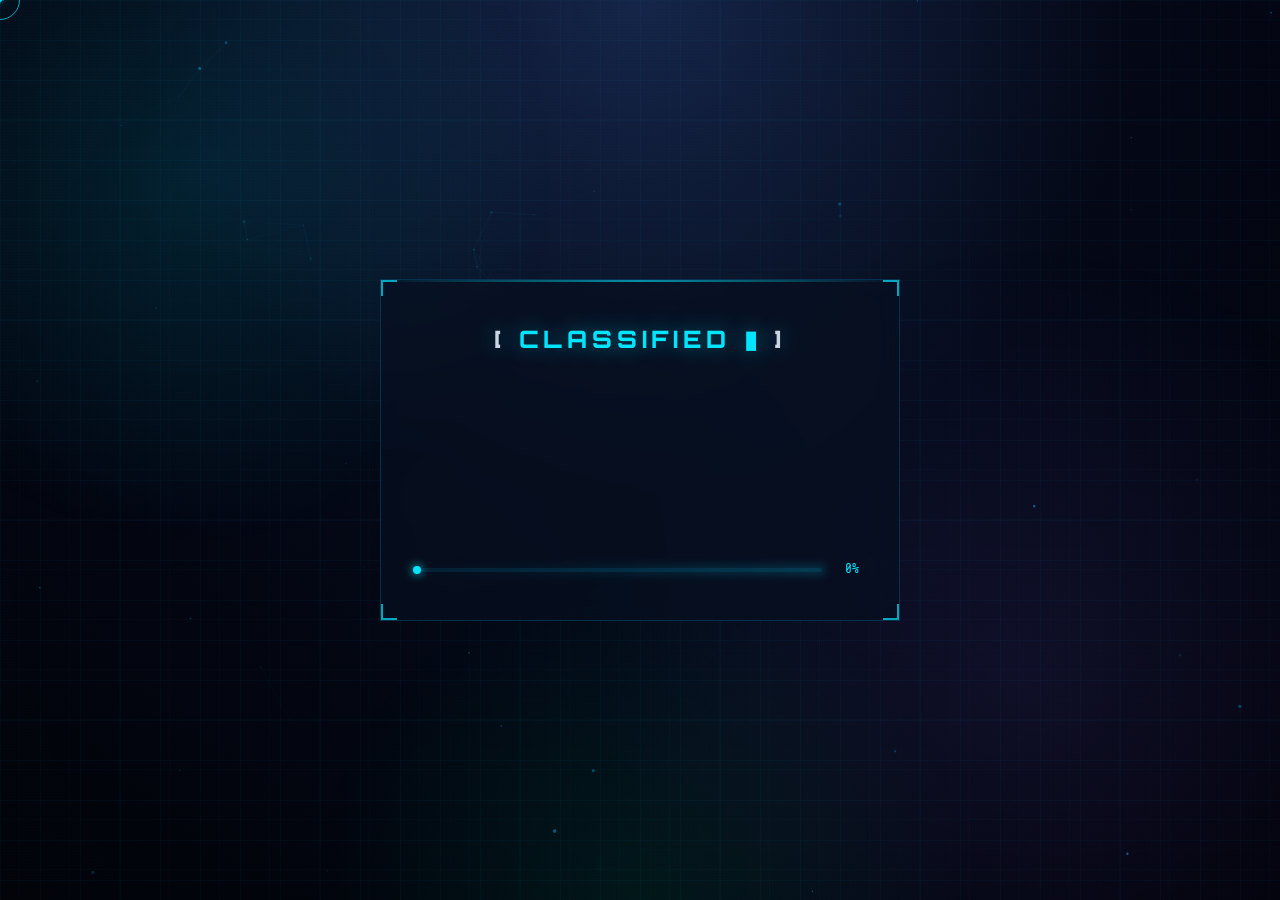
==== commit 785170f5: "Identity loading sequence added" ====
--- a/operation-1507/index.html
+++ b/operation-1507/index.html
@@ -82,7 +82,27 @@
       <span class="sec-line"></span>
     </div>
 
-    <div class="identity-layout">
+    <div class="identity-boot" id="identity-boot">
+
+    <div class="boot-title">
+        SUBJECT SCAN INITIALIZING
+    </div>
+
+    <div class="boot-progress">
+
+        <div class="boot-progress-fill" id="boot-fill"></div>
+
+    </div>
+
+    <div class="boot-status" id="boot-status">
+
+        Connecting to Database...
+
+    </div>
+
+</div>
+
+    <div class="identity-layout hidden" id="identity-layout">
 
       <!-- Left: collectible card -->
       <div class="card-scene" id="card-scene">
--- a/operation-1507/css/variables.css
+++ b/operation-1507/css/variables.css
@@ -1,30 +1,33 @@
 :root {
   /* Base */
-  --bg-base:       #060810;
-  --bg-surface:    #0b0d16;
-  --bg-elevated:   #10141f;
-  --bg-glass:      rgba(10, 14, 26, 0.72);
+  --bg-base:     #050816;
+--bg-surface:  #0B1020;
+--bg-elevated: #111827;
+--bg-glass:    rgba(8,16,32,.72);
 
   /* Accents */
-  --blue:          #00b8ff;
-  --blue-dim:      rgba(0, 184, 255, 0.15);
-  --blue-glow:     rgba(0, 184, 255, 0.4);
+  --blue:        #00E5FF;
+--blue-dim:    rgba(0,229,255,.15);
+--blue-glow:   rgba(0,229,255,.45);
 
-  --purple:        #9b5cf6;
-  --purple-dim:    rgba(155, 92, 246, 0.15);
-  --purple-glow:   rgba(155, 92, 246, 0.4);
+--purple:      #8B5CF6;
+--purple-dim:  rgba(139,92,246,.15);
+--purple-glow: rgba(139,92,246,.45);
 
-  --green:         #00e5a0;
-  --green-dim:     rgba(0, 229, 160, 0.15);
-  --green-glow:    rgba(0, 229, 160, 0.4);
+--green:       #00F5A0;
+--green-dim:   rgba(0,245,160,.15);
+--green-glow:  rgba(0,245,160,.45);
 
-  --amber:         #f59e0b;
-  --amber-dim:     rgba(245, 158, 11, 0.15);
-  --amber-glow:    rgba(245, 158, 11, 0.4);
+--amber:       #FFB800;
+--amber-dim:   rgba(255,184,0,.15);
+--amber-glow:  rgba(255,184,0,.45);
 
-  --white:         #e8ecf4;
-  --muted:         #4a5568;
-  --muted-lt:      #6b7a96;
+--red:       #FF4D6D;
+--red-glow:  rgba(255,77,109,.45);
+
+  --white:     #F8FAFC;
+--muted:     #64748B;
+--muted-lt:  #CBD5E1;
 
   /* Typography */
   --font-display:  'Orbitron', sans-serif;
@@ -46,7 +49,8 @@
 html { font-size: 16px; scroll-behavior: smooth; }
 
 body {
-  background: var(--bg-base);
+ background:
+radial-gradient(circle at top,#16264a 0%,#050816 45%,#02040a 100%);
   color: var(--white);
   font-family: var(--font-ui);
   font-weight: 400;
@@ -56,4 +60,60 @@
   height: 100vh;
   cursor: none;
   user-select: none;
+}
+
+body::before{
+content:"";
+position:fixed;
+inset:0;
+
+background:
+radial-gradient(circle at 15% 20%,rgba(0,229,255,.12),transparent 28%),
+radial-gradient(circle at 80% 75%,rgba(139,92,246,.10),transparent 35%),
+radial-gradient(circle at 50% 100%,rgba(0,245,160,.08),transparent 30%);
+
+pointer-events:none;
+z-index:-2;
+}
+
+body::after{
+
+content:"";
+
+position:fixed;
+
+inset:0;
+
+background-image:
+
+linear-gradient(rgba(255,255,255,.03) 1px,transparent 1px),
+
+linear-gradient(90deg,rgba(255,255,255,.03) 1px,transparent 1px);
+
+background-size:50px 50px;
+
+opacity:.18;
+
+pointer-events:none;
+
+animation:gridMove 20s linear infinite;
+
+z-index:-1;
+
+}
+
+@keyframes gridMove{
+
+from{
+
+transform:translateY(0);
+
+}
+
+to{
+
+transform:translateY(50px);
+
+}
+
 }
--- a/operation-1507/css/identity.css
+++ b/operation-1507/css/identity.css
@@ -319,4 +319,94 @@
   margin-top: 2rem;
   position: relative;
   z-index: 2;
+}
+
+.identity-boot{
+
+position:absolute;
+
+inset:0;
+
+display:flex;
+
+flex-direction:column;
+
+align-items:center;
+
+justify-content:center;
+
+gap:25px;
+
+background:rgba(5,8,22,.96);
+
+z-index:30;
+
+transition:.7s;
+
+}
+
+.identity-boot.hide{
+
+opacity:0;
+
+visibility:hidden;
+
+}
+
+.boot-title{
+
+font-family:var(--font-display);
+
+letter-spacing:.25em;
+
+color:var(--blue);
+
+font-size:1rem;
+
+}
+
+.boot-progress{
+
+width:340px;
+
+height:8px;
+
+background:#152033;
+
+border-radius:30px;
+
+overflow:hidden;
+
+}
+
+.boot-progress-fill{
+
+height:100%;
+
+width:0;
+
+background:linear-gradient(90deg,var(--blue),var(--purple));
+
+transition:.6s;
+
+}
+
+.boot-status{
+
+font-family:var(--font-mono);
+
+color:var(--muted-lt);
+
+font-size:.8rem;
+
+letter-spacing:.1em;
+
+}
+
+.hidden{
+
+opacity:0;
+
+visibility:hidden;
+
 }
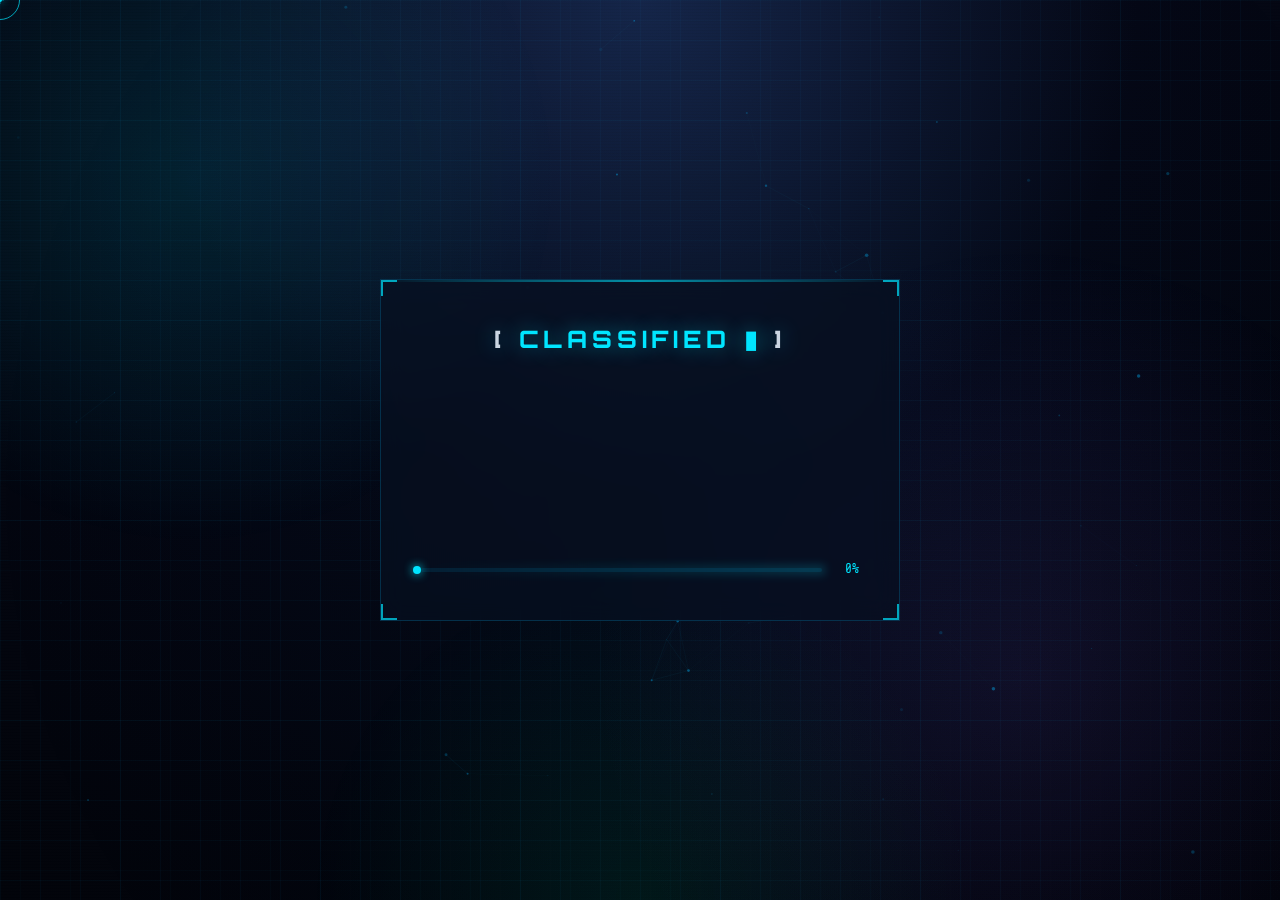
==== commit e60568b3: "indentity section completed" ====
--- a/operation-1507/index.html
+++ b/operation-1507/index.html
@@ -77,8 +77,8 @@
     <canvas id="bg-canvas-2" class="section-canvas"></canvas>
 
     <div class="section-header">
-      <span class="sec-label">CLASSIFIED FILE //</span>
-      <h2 class="sec-title" data-text="TARGET IDENTIFIED">TARGET IDENTIFIED</h2>
+      <span class="sec-label">MISSION DATABASE //</span>
+      <h2 class="sec-title" data-text="MISSION TARGET IDENTIFIED">PLAYER PROFILE UNLOCKED</h2>
       <span class="sec-line"></span>
     </div>
 
@@ -127,9 +127,16 @@
             <div class="card-photo-frame">
               <div class="card-photo-scan"></div>
               <div class="card-photo-placeholder">
-                <div class="card-photo-icon">◈</div>
-                <span class="card-photo-label">INSERT PHOTO</span>
-              </div>
+
+    <img
+        src="assets/images/suyash.jpeg"
+        id="target-photo"
+        class="target-photo"
+    >
+
+    <div class="photo-scan"></div>
+
+</div>
               <div class="card-photo-corner card-photo-corner--tl"></div>
               <div class="card-photo-corner card-photo-corner--tr"></div>
               <div class="card-photo-corner card-photo-corner--bl"></div>
@@ -138,11 +145,11 @@
             <div class="card-front-bottom">
               <div class="card-codename">
                 <span class="card-codename-label">CODENAME</span>
-                <span class="card-codename-value">[ AGENT NAME ]</span>
+                <span class="card-codename-value">SUYASH</span>
               </div>
               <div class="card-classification">
-                <div class="card-badge">LEVEL 21</div>
-                <div class="card-badge card-badge--accent">ACTIVE</div>
+                <div class="card-badge">LEVEL 20 UNLOCKED 🎉</div>
+                <div class="card-badge card-badge--accent">BIRTHDAY MODE</div>
               </div>
             </div>
             <div class="card-corner card-corner--tl"></div>
@@ -160,34 +167,35 @@
       <div class="identity-data" id="identity-data">
         <div class="id-field-group">
           <div class="id-field" data-delay="0">
+            <div class="status-led"></div>
             <span class="id-field__key">DESIGNATION</span>
             <span class="id-field__sep">//</span>
-            <span class="id-field__val" id="idf-name">[ AGENT FULL NAME ]</span>
+            <span class="id-field__val" id="idf-name">Self-Certified Genius</span>
           </div>
           <div class="id-field" data-delay="1">
             <span class="id-field__key">CLASSIFICATION</span>
             <span class="id-field__sep">//</span>
-            <span class="id-field__val">INFORMATION TECHNOLOGY</span>
+            <span class="id-field__val">Species: Self-Proclaimed Genius</span>
           </div>
           <div class="id-field" data-delay="2">
             <span class="id-field__key">AGE AT ACTIVATION</span>
             <span class="id-field__sep">//</span>
-            <span class="id-field__val">21 YEARS</span>
+            <span class="id-field__val">20 YEARS</span>
           </div>
           <div class="id-field" data-delay="3">
             <span class="id-field__key">CLEARANCE LEVEL</span>
             <span class="id-field__sep">//</span>
-            <span class="id-field__val id-field__val--green">ALPHA — UNRESTRICTED</span>
+            <span class="id-field__val id-field__val--green">Professional Point Prover</span>
           </div>
           <div class="id-field" data-delay="4">
             <span class="id-field__key">STATUS</span>
             <span class="id-field__sep">//</span>
-            <span class="id-field__val id-field__val--amber">● ACTIVE — MISSION IN PROGRESS</span>
+            <span class="id-field__val id-field__val--amber">● Survived Another Year ✔</span>
           </div>
           <div class="id-field" data-delay="5">
             <span class="id-field__key">OPERATION ID</span>
             <span class="id-field__sep">//</span>
-            <span class="id-field__val">#OPR-0001-[YEAR]</span>
+            <span class="id-field__val">BDAY-1507-2026</span>
           </div>
         </div>
 
@@ -195,7 +203,7 @@
 
         <div class="id-quote" id="id-quote">
           <span class="id-quote__mark">"</span>
-          <span class="id-quote__text">[ PLACEHOLDER QUOTE ABOUT THE AGENT ]</span>
+          <span class="id-quote__text">Achievement unlocked: Successfully completed Level 20.</span>
           <span class="id-quote__mark">"</span>
         </div>
 
--- a/operation-1507/css/identity.css
+++ b/operation-1507/css/identity.css
@@ -87,21 +87,31 @@
   padding: 1rem;
   gap: 0.75rem;
 }
-.card-holographic {
-  position: absolute;
-  inset: 0;
-  background: linear-gradient(
-    135deg,
-    transparent 30%,
-    rgba(0,184,255,0.05) 40%,
-    rgba(155,92,246,0.05) 50%,
-    rgba(0,229,160,0.05) 60%,
-    transparent 70%
-  );
-  background-size: 200% 200%;
-  animation: holographic 5s ease-in-out infinite;
-  pointer-events: none;
-  border-radius: 12px;
+.card-holographic{
+    position:absolute;
+    inset:0;
+    background:linear-gradient(
+        120deg,
+        transparent 20%,
+        rgba(255,255,255,.18) 35%,
+        rgba(0,184,255,.35) 45%,
+        rgba(155,92,246,.25) 55%,
+        transparent 70%
+    );
+    transform:translateX(-160%);
+    pointer-events:none;
+    z-index:4;
+}
+@keyframes holoSweep{
+
+0%{
+transform:translateX(-160%);
+}
+
+100%{
+transform:translateX(160%);
+}
+
 }
 @keyframes holographic {
   0%, 100% { background-position: 0% 0%; }
@@ -116,6 +126,11 @@
   justify-content: center;
   background: rgba(0,184,255,0.03);
   overflow: hidden;
+  box-shadow:
+0 0 20px rgba(0,184,255,.25),
+0 0 45px rgba(0,184,255,.15);
+
+transition:.5s;
 }
 .card-photo-scan {
   position: absolute;
@@ -124,11 +139,15 @@
   background: linear-gradient(90deg, transparent, var(--blue), transparent);
   animation: card-scan 2s linear infinite;
 }
-.card-photo-placeholder {
-  display: flex;
-  flex-direction: column;
-  align-items: center;
-  gap: 0.5rem;
+.card-photo-placeholder{
+  display:flex;
+  flex-direction:column;
+  align-items:center;
+  justify-content:center;
+  width:100%;
+  height:100%;
+  position:relative;
+  overflow:hidden;
 }
 .card-photo-icon {
   font-size: 2.5rem;
@@ -409,4 +428,137 @@
 
 visibility:hidden;
 
+}
+
+.target-photo{
+    width:100%;
+    height:100%;
+    object-fit:cover;
+    object-position:center 25%;
+}
+
+.target-photo.show{
+
+opacity:1;
+
+transform:scale(1);
+
+filter:none;
+
+}
+
+.photo-scan{
+
+position:absolute;
+
+left:0;
+
+top:-100%;
+
+width:100%;
+
+height:40%;
+
+background:linear-gradient(
+
+transparent,
+
+rgba(0,184,255,.65),
+
+transparent
+
+);
+
+transition:1s;
+
+pointer-events:none;
+
+}
+
+.id-field__val{
+
+overflow:hidden;
+
+white-space:nowrap;
+
+}
+
+.id-field__val::after{
+
+content:"|";
+
+margin-left:2px;
+
+color:var(--blue);
+
+animation:blinkCursor .8s infinite;
+
+}
+
+@keyframes blinkCursor{
+
+50%{
+
+opacity:0;
+
+}
+
+}
+
+.card-photo-frame.photo-active{
+
+box-shadow:
+0 0 25px rgba(0,184,255,.5),
+0 0 60px rgba(0,184,255,.25);
+
+}
+
+.status-led{
+
+width:10px;
+
+height:10px;
+
+border-radius:50%;
+
+background:#233;
+
+margin-right:12px;
+
+box-shadow:0 0 0 transparent;
+
+transition:.3s;
+
+flex-shrink:0;
+
+}
+
+.status-led.active{
+
+background:var(--green);
+
+box-shadow:
+0 0 8px var(--green),
+0 0 20px var(--green);
+
+}
+
+.id-field{
+
+transform:translateY(15px) scale(.96);
+
+opacity:0;
+
+transition:
+opacity .4s,
+transform .4s;
+
+}
+
+.id-field.visible{
+
+opacity:1;
+
+transform:translateY(0) scale(1);
+
 }
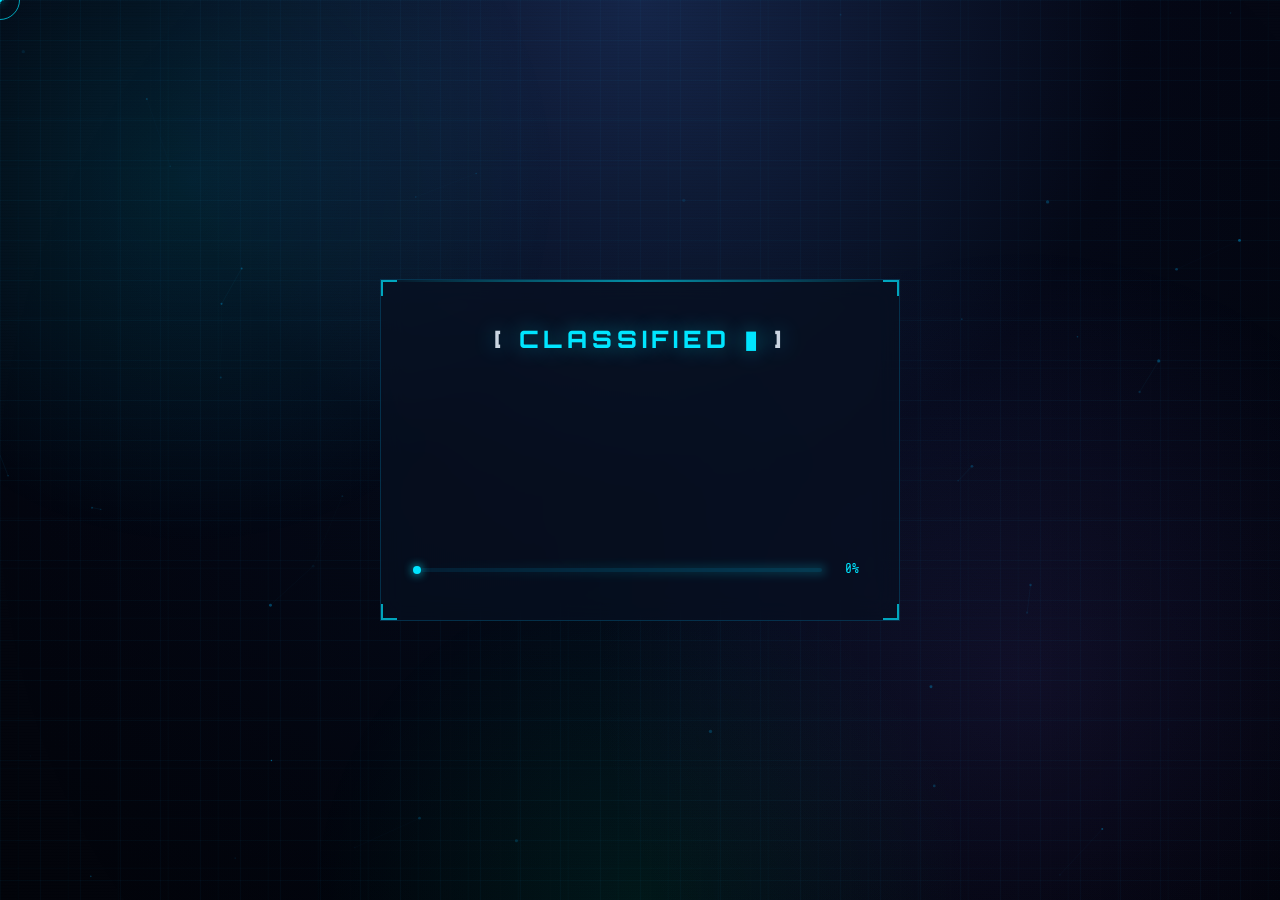
==== commit a2b286e0: "Complete Personality section UI and animations" ====
--- a/operation-1507/index.html
+++ b/operation-1507/index.html
@@ -234,33 +234,39 @@
       <div class="stat-card" data-color="blue" data-value="94">
         <div class="stat-card__bg"></div>
         <div class="stat-card__icon">⬡</div>
-        <div class="stat-card__label">LOGICAL THINKING</div>
+        <div class="stat-card__label">
+LOGICAL THINKING
+</div>
         <div class="stat-card__bar-wrap">
           <div class="stat-card__bar-track">
             <div class="stat-card__bar-fill"></div>
           </div>
           <div class="stat-card__bar-glow"></div>
         </div>
-        <div class="stat-card__value">94</div>
-        <div class="stat-card__rank">S-TIER</div>
+        <div class="stat-card__value">96</div>
+        <div class="stat-card__rank">STATUS: VERIFIED ✓</div>
+        <div class="stat-card__note">
+Will spend 30 minutes explaining why his solution is better.</div>
         <div class="stat-card__corner stat-card__corner--tl"></div>
         <div class="stat-card__corner stat-card__corner--tr"></div>
         <div class="stat-card__corner stat-card__corner--bl"></div>
         <div class="stat-card__corner stat-card__corner--br"></div>
       </div>
 
-      <div class="stat-card" data-color="purple" data-value="88">
+      <div class="stat-card" data-color="purple" data-value="98">
         <div class="stat-card__bg"></div>
         <div class="stat-card__icon">⬡</div>
-        <div class="stat-card__label">CURIOSITY DRIVE</div>
+        <div class="stat-card__label">CONFIDENCE</div>
         <div class="stat-card__bar-wrap">
           <div class="stat-card__bar-track">
             <div class="stat-card__bar-fill"></div>
           </div>
           <div class="stat-card__bar-glow"></div>
         </div>
-        <div class="stat-card__value">88</div>
-        <div class="stat-card__rank">A-TIER</div>
+        <div class="stat-card__value">98</div>
+        <div class="stat-card__rank">STATUS: OVERLOADED</div>
+        <div class="stat-card__note">
+Strong opinions. Even stronger explanations.</div>
         <div class="stat-card__corner stat-card__corner--tl"></div>
         <div class="stat-card__corner stat-card__corner--tr"></div>
         <div class="stat-card__corner stat-card__corner--bl"></div>
@@ -270,7 +276,7 @@
       <div class="stat-card" data-color="green" data-value="97">
         <div class="stat-card__bg"></div>
         <div class="stat-card__icon">⬡</div>
-        <div class="stat-card__label">EXPLORATION INDEX</div>
+        <div class="stat-card__label">CURIOSITY</div>
         <div class="stat-card__bar-wrap">
           <div class="stat-card__bar-track">
             <div class="stat-card__bar-fill"></div>
@@ -278,61 +284,70 @@
           <div class="stat-card__bar-glow"></div>
         </div>
         <div class="stat-card__value">97</div>
-        <div class="stat-card__rank">S-TIER</div>
+        <div class="stat-card__rank">ALWAYS ACTIVE</div>
+        <div class="stat-card__note">
+Every answer unlocks another question.</div>
         <div class="stat-card__corner stat-card__corner--tl"></div>
         <div class="stat-card__corner stat-card__corner--tr"></div>
         <div class="stat-card__corner stat-card__corner--bl"></div>
         <div class="stat-card__corner stat-card__corner--br"></div>
       </div>
 
-      <div class="stat-card" data-color="amber" data-value="79">
+      <div class="stat-card" data-color="amber" data-value="94">
         <div class="stat-card__bg"></div>
         <div class="stat-card__icon">⬡</div>
-        <div class="stat-card__label">ADAPTABILITY</div>
+        <div class="stat-card__label">CONSISTENCY</div>
         <div class="stat-card__bar-wrap">
           <div class="stat-card__bar-track">
             <div class="stat-card__bar-fill"></div>
           </div>
           <div class="stat-card__bar-glow"></div>
         </div>
-        <div class="stat-card__value">79</div>
-        <div class="stat-card__rank">B-TIER</div>
+        <div class="stat-card__value">94</div>
+        <div class="stat-card__rank">STATUS: STABLE</div>
+        <div class="stat-card__note">
+Can disappear for weeks. Returns like nothing changed.</div>
         <div class="stat-card__corner stat-card__corner--tl"></div>
         <div class="stat-card__corner stat-card__corner--tr"></div>
         <div class="stat-card__corner stat-card__corner--bl"></div>
         <div class="stat-card__corner stat-card__corner--br"></div>
       </div>
 
-      <div class="stat-card" data-color="blue" data-value="91">
+      <div class="stat-card" data-color="blue" data-value="93">
         <div class="stat-card__bg"></div>
         <div class="stat-card__icon">⬡</div>
-        <div class="stat-card__label">TECH PROFICIENCY</div>
+        <div class="stat-card__label">UNDERSTANDING</div>
         <div class="stat-card__bar-wrap">
           <div class="stat-card__bar-track">
             <div class="stat-card__bar-fill"></div>
           </div>
           <div class="stat-card__bar-glow"></div>
         </div>
-        <div class="stat-card__value">91</div>
-        <div class="stat-card__rank">S-TIER</div>
+        <div class="stat-card__value">93</div>
+        <div class="stat-card__rank">STATUS: OBSERVANT</div>
+        <div class="stat-card__note">
+Sees the point,
+even when he doesn't agree.</div>
         <div class="stat-card__corner stat-card__corner--tl"></div>
         <div class="stat-card__corner stat-card__corner--tr"></div>
         <div class="stat-card__corner stat-card__corner--bl"></div>
         <div class="stat-card__corner stat-card__corner--br"></div>
       </div>
 
-      <div class="stat-card" data-color="purple" data-value="85">
+      <div class="stat-card" data-color="purple" data-value="100">
         <div class="stat-card__bg"></div>
         <div class="stat-card__icon">⬡</div>
-        <div class="stat-card__label">MYSTERY TOLERANCE</div>
+        <div class="stat-card__label">BIRTHDAY MODE</div>
         <div class="stat-card__bar-wrap">
           <div class="stat-card__bar-track">
             <div class="stat-card__bar-fill"></div>
           </div>
           <div class="stat-card__bar-glow"></div>
         </div>
-        <div class="stat-card__value">85</div>
-        <div class="stat-card__rank">A-TIER</div>
+        <div class="stat-card__value">100</div>
+        <div class="stat-card__rank">STATUS: LIMITED EDITION</div>
+        <div class="stat-card__note">
+Doesn't ask for attention. Still deserves this mission.</div>
         <div class="stat-card__corner stat-card__corner--tl"></div>
         <div class="stat-card__corner stat-card__corner--tr"></div>
         <div class="stat-card__corner stat-card__corner--bl"></div>
--- a/operation-1507/css/global.css
+++ b/operation-1507/css/global.css
@@ -9,7 +9,8 @@
   opacity: 0;
   pointer-events: none;
   transition: opacity var(--t-slow) ease;
-  overflow: hidden;
+  overflow-x: hidden;
+  overflow-y: auto;
 }
 .section--active {
   opacity: 1;
--- a/operation-1507/css/personality.css
+++ b/operation-1507/css/personality.css
@@ -7,26 +7,262 @@
   position: relative;
   z-index: 2;
 }
-.stat-card {
-  position: relative;
-  background: var(--bg-glass);
-  border: 1px solid rgba(255,255,255,0.07);
-  backdrop-filter: blur(8px);
-  padding: 1.4rem 1.2rem;
-  display: flex;
-  flex-direction: column;
-  gap: 0.6rem;
-  overflow: hidden;
-  transition: transform var(--t-med), border-color var(--t-med);
-  opacity: 0;
-  transform: translateY(16px);
-  clip-path: polygon(0 0, calc(100% - 12px) 0, 100% 12px, 100% 100%, 12px 100%, 0 calc(100% - 12px));
-}
-.stat-card.visible {
-  opacity: 1;
-  transform: translateY(0);
-}
-.stat-card:hover { transform: translateY(-4px); }
+.stat-card{
+  position:relative;
+  background:var(--bg-glass);
+  border:1px solid rgba(255,255,255,.07);
+  backdrop-filter:blur(8px);
+  isolation:isolate;
+  padding:1.4rem 1.2rem;
+
+  display:flex;
+  flex-direction:column;
+  gap:.6rem;
+
+  overflow:hidden;
+  cursor:pointer;
+
+  opacity:0;
+  transform:translateY(16px);
+
+  clip-path:polygon(
+      0 0,
+      calc(100% - 12px) 0,
+      100% 12px,
+      100% 100%,
+      12px 100%,
+      0 calc(100% - 12px)
+  );
+
+  transition:
+      transform .35s ease,
+      box-shadow .35s ease,
+      border-color .35s ease;
+}
+
+.stat-card::before{
+
+content:"";
+
+position:absolute;
+
+top:-40%;
+left:-70%;
+
+width:40%;
+height:180%;
+
+background:linear-gradient(
+90deg,
+transparent,
+rgba(255,255,255,.22),
+transparent
+);
+
+transform:rotate(25deg);
+
+transition:left .7s ease;
+
+pointer-events:none;
+
+z-index:5;
+
+}
+
+.stat-card:hover::before{
+
+left:150%;
+
+}
+
+.stat-card.visible{
+  opacity:1;
+  transform:translateY(0);
+}
+
+/* ============================= */
+/* HOVER                         */
+/* ============================= */
+
+.stat-card:hover{
+
+  transform:
+      translateY(-8px)
+      scale(1.02);
+
+}
+
+/* Blue */
+
+.stat-card[data-color="blue"]:hover{
+
+  border-color:var(--blue);
+
+  box-shadow:
+      0 12px 25px rgba(0,0,0,.35),
+      0 0 18px rgba(0,229,255,.22);
+
+}
+
+/* Purple */
+
+.stat-card[data-color="purple"]:hover{
+
+  border-color:var(--purple);
+
+  box-shadow:
+      0 12px 25px rgba(0,0,0,.35),
+      0 0 18px rgba(139,92,246,.22);
+
+}
+
+/* Green */
+
+.stat-card[data-color="green"]:hover{
+
+  border-color:var(--green);
+
+  box-shadow:
+      0 12px 25px rgba(0,0,0,.35),
+      0 0 18px rgba(0,245,160,.22);
+
+}
+
+/* Amber */
+
+.stat-card[data-color="amber"]:hover{
+
+  border-color:var(--amber);
+
+  box-shadow:
+      0 12px 25px rgba(0,0,0,.35),
+      0 0 18px rgba(255,184,0,.22);
+
+}
+
+/* ============================= */
+/* BG                            */
+/* ============================= */
+
+.stat-card__bg{
+
+  position:absolute;
+  inset:0;
+
+  opacity:.04;
+
+  transform:scale(1);
+
+  pointer-events:none;
+
+  transition:
+      opacity .35s,
+      transform .35s;
+
+}
+
+.stat-card[data-color="blue"] .stat-card__bg{
+    background:var(--blue);
+}
+
+.stat-card[data-color="purple"] .stat-card__bg{
+    background:var(--purple);
+}
+
+.stat-card[data-color="green"] .stat-card__bg{
+    background:var(--green);
+}
+
+.stat-card[data-color="amber"] .stat-card__bg{
+    background:var(--amber);
+}
+
+/* Slight background glow */
+
+.stat-card:hover .stat-card__bg{
+
+    opacity:.08;
+    transform:scale(1.03);
+
+}
+
+/* ============================= */
+/* ICON                          */
+/* ============================= */
+
+.stat-card__icon{
+
+    font-size:1.5rem;
+    opacity:.45;
+
+    transition:
+        transform .35s,
+        text-shadow .35s,
+        opacity .35s;
+
+}
+
+.stat-card:hover .stat-card__icon{
+
+    transform:
+        scale(1.12)
+        rotate(8deg);
+
+    opacity:1;
+
+}
+
+.stat-card[data-color="blue"]:hover .stat-card__icon{
+    text-shadow:0 0 12px var(--blue);
+}
+
+.stat-card[data-color="purple"]:hover .stat-card__icon{
+    text-shadow:0 0 12px var(--purple);
+}
+
+.stat-card[data-color="green"]:hover .stat-card__icon{
+    text-shadow:0 0 12px var(--green);
+}
+
+.stat-card[data-color="amber"]:hover .stat-card__icon{
+    text-shadow:0 0 12px var(--amber);
+}
+
+/* ============================= */
+/* VALUE                         */
+/* ============================= */
+
+.stat-card__value{
+
+    transition:
+        transform .35s,
+        color .35s;
+
+}
+
+.stat-card:hover .stat-card__value{
+
+    transform:scale(1.08);
+    color:white;
+
+}
+
+/* ============================= */
+/* STATUS                        */
+/* ============================= */
+
+.stat-card__rank{
+
+    transition:
+        letter-spacing .35s;
+
+}
+
+.stat-card:hover .stat-card__rank{
+
+    letter-spacing:.22em;
+
+}
 .stat-card[data-color="blue"]:hover   { border-color: rgba(0,184,255,0.4); }
 .stat-card[data-color="purple"]:hover { border-color: rgba(155,92,246,0.4); }
 .stat-card[data-color="green"]:hover  { border-color: rgba(0,229,160,0.4); }
@@ -35,8 +271,12 @@
 .stat-card__bg {
   position: absolute;
   inset: 0;
-  opacity: 0.04;
-  pointer-events: none;
+opacity:.08;
+
+transition:
+opacity .35s,
+transform .35s;
+pointer-events: none;
 }
 .stat-card[data-color="blue"]   .stat-card__bg { background: var(--blue); }
 .stat-card[data-color="purple"] .stat-card__bg { background: var(--purple); }
@@ -46,6 +286,7 @@
 .stat-card__icon {
   font-size: 1.5rem;
   opacity: 0.4;
+  transition:.35s;
 }
 .stat-card[data-color="blue"]   .stat-card__icon { color: var(--blue); }
 .stat-card[data-color="purple"] .stat-card__icon { color: var(--purple); }
@@ -67,11 +308,20 @@
   border-radius: 2px;
   overflow: hidden;
 }
-.stat-card__bar-fill {
-  height: 100%;
-  width: 0%;
-  border-radius: 2px;
-  transition: width 1.2s cubic-bezier(0.4, 0, 0.2, 1);
+.stat-card__bar-fill{
+    height:100%;
+    width:0%;
+    border-radius:2px;
+
+    transition:width 1.2s cubic-bezier(0.4,0,0.2,1);
+
+    background:linear-gradient(
+        90deg,
+        var(--blue),
+        #ffffff
+    );
+
+    box-shadow:0 0 15px var(--blue-glow);
 }
 .stat-card[data-color="blue"]   .stat-card__bar-fill { background: var(--blue); }
 .stat-card[data-color="purple"] .stat-card__bar-fill { background: var(--purple); }
@@ -83,6 +333,7 @@
   font-size: 2rem;
   font-weight: 700;
   line-height: 1;
+  transition:.35s;
 }
 .stat-card[data-color="blue"]   .stat-card__value { color: var(--blue); }
 .stat-card[data-color="purple"] .stat-card__value { color: var(--purple); }
@@ -96,11 +347,30 @@
   color: var(--muted);
 }
 
-.stat-card__corner {
-  position: absolute;
-  width: 8px; height: 8px;
-  border-style: solid;
-  opacity: 0.5;
+.stat-card__corner{
+
+position:absolute;
+
+width:8px;
+height:8px;
+
+border-style:solid;
+
+opacity:.5;
+
+transition:
+
+opacity .35s,
+
+transform .35s;
+
+}
+.stat-card:hover .stat-card__corner{
+
+opacity:1;
+
+transform:scale(1.25);
+
 }
 .stat-card__corner--tl { top: 0; left: 0; border-width: 1px 0 0 1px; }
 .stat-card__corner--tr { top: 0; right: 0; border-width: 1px 1px 0 0; }
--- a/operation-1507/css/responsive.css
+++ b/operation-1507/css/responsive.css
@@ -19,3 +19,37 @@
 @media (prefers-reduced-motion: reduce) {
   *, *::before, *::after { animation-duration: 0.01ms !important; transition-duration: 0.1s !important; }
 }
+
+/* ===========================
+   TABLET
+=========================== */
+
+@media (max-width:1200px){
+
+.section{
+
+justify-content:flex-start;
+
+overflow-y:auto;
+
+}
+
+}
+
+/* ===========================
+   MOBILE
+=========================== */
+
+@media (max-width:768px){
+
+.section{
+
+justify-content:flex-start;
+
+overflow-y:auto;
+
+padding:2rem 1rem;
+
+}
+
+}
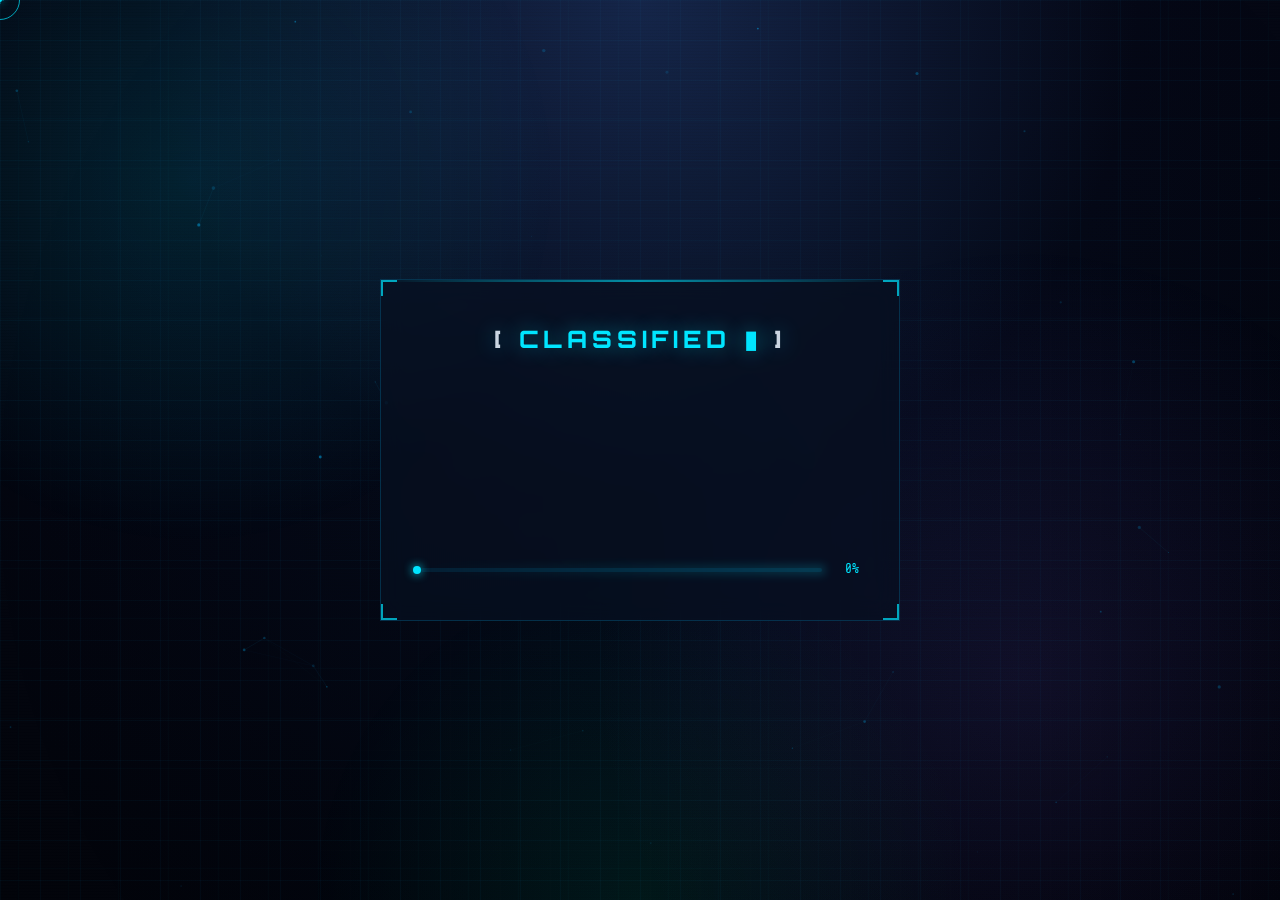
==== commit c2ce70be: "Complete identity verification flow and archive system" ====
--- a/operation-1507/index.html
+++ b/operation-1507/index.html
@@ -14,7 +14,6 @@
 <link rel="stylesheet" href="css/personality.css">
 <link rel="stylesheet" href="css/evidence.css">
 <link rel="stylesheet" href="css/code.css">
-<link rel="stylesheet" href="css/terminal.css">
 <link rel="stylesheet" href="css/report.css">
 <link rel="stylesheet" href="css/button.css">
 <link rel="stylesheet" href="css/ending.css">
@@ -369,275 +368,237 @@
        SECTION 4 — EVIDENCE ROOM
   ============================================================ -->
   <section id="s-evidence" class="section">
-    <canvas id="bg-canvas-4" class="section-canvas"></canvas>
+
+  <canvas id="bg-canvas-4" class="section-canvas"></canvas>
+
+  <div class="section-header">
+    <span class="sec-label">CLASSIFIED DATABASE //</span>
+    <h2 class="sec-title" data-text="CLASSIFIED ARCHIVES">CLASSIFIED ARCHIVES</h2>
+    <span class="sec-line sec-line--green"></span>
+  </div>
+
+  <div class="archive-container">
+
+    <!-- SECURITY TERMINAL -->
+
+    <div class="archive-access hidden" id="archive-access">
+
+      <div class="archive-terminal">
+
+        <div class="terminal-header">
+          <span>MEMORY RECOVERY SYSTEM</span>
+          <span id="terminal-status">WAITING...</span>
+        </div>
+
+        <div class="terminal-screen">
+
+          <p id="terminal-line1">Initializing...</p>
+          <p id="terminal-line2"></p>
+          <p id="terminal-line3"></p>
+
+          <div class="terminal-progress">
+            <div class="terminal-progress-fill" id="terminal-fill"></div>
+          </div>
+
+        </div>
+
+      </div>
+
+    </div>
+
+    <!-- TOP BAR -->
+
+    <div class="archive-top">
+
+      <span>Recovered Files : 07</span>
+
+      <span>Status : CLASSIFIED</span>
+
+    </div>
+
+    <!-- ARCHIVE LIST -->
+
+    <div class="archive-list">
+
+      <div class="archive-folder" data-file="1">
+        <span class="archive-icon">📁</span>
+        <div class="archive-info">
+          <h3>ARCHIVE 01</h3>
+          <p>FIRST IMPRESSION</p>
+        </div>
+        <span class="archive-lock">LOCKED</span>
+      </div>
+
+      <div class="archive-folder" data-file="2">
+        <span class="archive-icon">📁</span>
+        <div class="archive-info">
+          <h3>ARCHIVE 02</h3>
+          <p>OBSERVATION LOG</p>
+        </div>
+        <span class="archive-lock">LOCKED</span>
+      </div>
+
+      <div class="archive-folder" data-file="3">
+        <span class="archive-icon">📁</span>
+        <div class="archive-info">
+          <h3>ARCHIVE 03</h3>
+          <p>DEBATE RECORDS</p>
+        </div>
+        <span class="archive-lock">LOCKED</span>
+      </div>
+
+      <div class="archive-folder" data-file="4">
+        <span class="archive-icon">📁</span>
+        <div class="archive-info">
+          <h3>ARCHIVE 04</h3>
+          <p>STRENGTH ANALYSIS</p>
+        </div>
+        <span class="archive-lock">LOCKED</span>
+      </div>
+
+      
+      <div class="archive-folder archive-folder-final" data-file="5">
+        <span class="archive-icon">🗂</span>
+        <div class="archive-info">
+          <h3>FINAL REPORT</h3>
+          <p>TOP SECRET</p>
+        </div>
+        <span class="archive-lock red">LOCKED</span>
+      </div>
+
+    </div>
+
+    <!-- ARCHIVE VIEW -->
+
+    <div class="archive-view hidden" id="archive-view">
+
+      <div class="archive-window">
+
+        <div class="archive-window-top">
+
+          <span id="archive-title">ARCHIVE</span>
+
+          <button id="archive-close">✕</button>
+
+        </div>
+
+        <div class="archive-body">
+
+          <pre id="archive-text"></pre>
+
+        </div>
+
+      </div>
+
+    </div>
+
+  </div>
+
+  <!-- NEXT BUTTON -->
+
+  <div class="section-footer-btn">
+
+    <button
+      class="cta-btn cta-btn--green"
+      id="btn-evidence-next"
+      data-sound="click">
+
+      <span class="cta-btn__icon">▶</span>
+      <span>ACCESS CODING CHALLENGE</span>
+
+      <div class="cta-btn__glow"></div>
+
+    </button>
+
+  </div>
+
+</section>
+
+  <!-- ============================================================
+       SECTION 5 — GUESS THE OUTPUT (CODING CHALLENGE)
+  ============================================================ -->
+  <section id="s-code" class="section">
+
+    <canvas id="bg-canvas-5" class="section-canvas"></canvas>
 
     <div class="section-header">
-      <span class="sec-label">CASE FILE — RESTRICTED //</span>
-      <h2 class="sec-title" data-text="EVIDENCE ROOM">EVIDENCE ROOM</h2>
-      <span class="sec-line sec-line--green"></span>
-    </div>
-
-    <div class="evidence-grid" id="evidence-grid">
-
-      <div class="ev-card" data-id="ev1">
-        <div class="ev-card__inner">
-          <div class="ev-card__front">
-            <div class="ev-card__badge">EXHIBIT A</div>
-            <div class="ev-card__icon">⬟</div>
-            <div class="ev-card__title">MEMORY FRAGMENT</div>
-            <div class="ev-card__sub">[ CLASSIFIED ]</div>
-            <div class="ev-card__corner ev-card__corner--tl"></div>
-            <div class="ev-card__corner ev-card__corner--tr"></div>
-            <div class="ev-card__corner ev-card__corner--bl"></div>
-            <div class="ev-card__corner ev-card__corner--br"></div>
-            <div class="ev-card__glow"></div>
-          </div>
-          <div class="ev-card__back">
-            <div class="ev-card__back-label">EVIDENCE DETAILS</div>
-            <div class="ev-card__back-content">
-              [ PLACEHOLDER — Add a memory, inside joke, or milestone here ]
-            </div>
-            <div class="ev-card__back-stamp">VERIFIED</div>
-            <div class="ev-card__corner ev-card__corner--tl"></div>
-            <div class="ev-card__corner ev-card__corner--tr"></div>
-            <div class="ev-card__corner ev-card__corner--bl"></div>
-            <div class="ev-card__corner ev-card__corner--br"></div>
-          </div>
-        </div>
-      </div>
-
-      <div class="ev-card" data-id="ev2">
-        <div class="ev-card__inner">
-          <div class="ev-card__front">
-            <div class="ev-card__badge ev-card__badge--purple">EXHIBIT B</div>
-            <div class="ev-card__icon">◈</div>
-            <div class="ev-card__title">DATA ARTIFACT</div>
-            <div class="ev-card__sub">[ CLASSIFIED ]</div>
-            <div class="ev-card__corner ev-card__corner--tl"></div>
-            <div class="ev-card__corner ev-card__corner--tr"></div>
-            <div class="ev-card__corner ev-card__corner--bl"></div>
-            <div class="ev-card__corner ev-card__corner--br"></div>
-            <div class="ev-card__glow ev-card__glow--purple"></div>
-          </div>
-          <div class="ev-card__back">
-            <div class="ev-card__back-label">EVIDENCE DETAILS</div>
-            <div class="ev-card__back-content">
-              [ PLACEHOLDER — Add a fact, habit, or quirk here ]
-            </div>
-            <div class="ev-card__back-stamp ev-card__back-stamp--purple">VERIFIED</div>
-            <div class="ev-card__corner ev-card__corner--tl"></div>
-            <div class="ev-card__corner ev-card__corner--tr"></div>
-            <div class="ev-card__corner ev-card__corner--bl"></div>
-            <div class="ev-card__corner ev-card__corner--br"></div>
-          </div>
-        </div>
-      </div>
-
-      <div class="ev-card" data-id="ev3">
-        <div class="ev-card__inner">
-          <div class="ev-card__front">
-            <div class="ev-card__badge ev-card__badge--green">EXHIBIT C</div>
-            <div class="ev-card__icon">⬡</div>
-            <div class="ev-card__title">INTEL FILE</div>
-            <div class="ev-card__sub">[ CLASSIFIED ]</div>
-            <div class="ev-card__corner ev-card__corner--tl"></div>
-            <div class="ev-card__corner ev-card__corner--tr"></div>
-            <div class="ev-card__corner ev-card__corner--bl"></div>
-            <div class="ev-card__corner ev-card__corner--br"></div>
-            <div class="ev-card__glow ev-card__glow--green"></div>
-          </div>
-          <div class="ev-card__back">
-            <div class="ev-card__back-label">EVIDENCE DETAILS</div>
-            <div class="ev-card__back-content">
-              [ PLACEHOLDER — Add an achievement or talent here ]
-            </div>
-            <div class="ev-card__back-stamp ev-card__back-stamp--green">VERIFIED</div>
-            <div class="ev-card__corner ev-card__corner--tl"></div>
-            <div class="ev-card__corner ev-card__corner--tr"></div>
-            <div class="ev-card__corner ev-card__corner--bl"></div>
-            <div class="ev-card__corner ev-card__corner--br"></div>
-          </div>
-        </div>
-      </div>
-
-      <div class="ev-card" data-id="ev4">
-        <div class="ev-card__inner">
-          <div class="ev-card__front">
-            <div class="ev-card__badge ev-card__badge--amber">EXHIBIT D</div>
-            <div class="ev-card__icon">⬟</div>
-            <div class="ev-card__title">FIELD REPORT</div>
-            <div class="ev-card__sub">[ CLASSIFIED ]</div>
-            <div class="ev-card__corner ev-card__corner--tl"></div>
-            <div class="ev-card__corner ev-card__corner--tr"></div>
-            <div class="ev-card__corner ev-card__corner--bl"></div>
-            <div class="ev-card__corner ev-card__corner--br"></div>
-            <div class="ev-card__glow ev-card__glow--amber"></div>
-          </div>
-          <div class="ev-card__back">
-            <div class="ev-card__back-label">EVIDENCE DETAILS</div>
-            <div class="ev-card__back-content">
-              [ PLACEHOLDER — Add a story or shared experience here ]
-            </div>
-            <div class="ev-card__back-stamp ev-card__back-stamp--amber">VERIFIED</div>
-            <div class="ev-card__corner ev-card__corner--tl"></div>
-            <div class="ev-card__corner ev-card__corner--tr"></div>
-            <div class="ev-card__corner ev-card__corner--bl"></div>
-            <div class="ev-card__corner ev-card__corner--br"></div>
-          </div>
-        </div>
-      </div>
-
-    </div>
-
-    <div class="section-footer-btn">
-      <button class="cta-btn cta-btn--green" id="btn-evidence-next" data-sound="click">
-        <span class="cta-btn__icon">▶</span>
-        <span>ACCESS CODING CHALLENGE</span>
-        <div class="cta-btn__glow"></div>
-      </button>
-    </div>
-  </section>
-
-  <!-- ============================================================
-       SECTION 5 — GUESS THE OUTPUT (CODING CHALLENGE)
-  ============================================================ -->
-  <section id="s-code" class="section">
-    <canvas id="bg-canvas-5" class="section-canvas"></canvas>
-
-    <div class="section-header">
-      <span class="sec-label">COGNITIVE TEST — LEVEL 01 //</span>
-      <h2 class="sec-title" data-text="DECODE THE OUTPUT">DECODE THE OUTPUT</h2>
-      <span class="sec-line sec-line--amber"></span>
-    </div>
-
-    <div class="code-challenge-layout">
-
-      <div class="code-editor">
-        <div class="code-editor__titlebar">
-          <div class="code-editor__dot code-editor__dot--red"></div>
-          <div class="code-editor__dot code-editor__dot--yellow"></div>
-          <div class="code-editor__dot code-editor__dot--green"></div>
-          <span class="code-editor__filename">challenge_01.py</span>
-          <span class="code-editor__status">● READY</span>
-        </div>
-        <div class="code-editor__body">
-          <div class="code-editor__lines" id="code-lines">
-            <!-- JS injects line numbers -->
-          </div>
-          <div class="code-editor__content" id="code-content">
-            <!-- JS injects code here -->
-          </div>
-        </div>
-        <div class="code-editor__statusbar">
-          <span>Python 3.11</span>
-          <span>UTF-8</span>
-          <span>Line 1, Col 1</span>
-          <span class="code-editor__lang-badge">PY</span>
-        </div>
-      </div>
-
-      <div class="code-right">
-        <button class="compile-btn" id="compile-btn" data-sound="click">
-          <div class="compile-btn__ring"></div>
-          <div class="compile-btn__inner">
-            <span class="compile-btn__icon">▶</span>
-            <span class="compile-btn__label">COMPILE</span>
-          </div>
-          <div class="compile-btn__particles" id="compile-particles"></div>
-        </button>
-
-        <div class="answer-section" id="answer-section">
-          <div class="answer-section__label">SELECT OUTPUT</div>
-          <div class="answer-cards" id="answer-cards">
-            <div class="answer-card" data-answer="A">
-              <span class="answer-card__letter">A</span>
-              <span class="answer-card__val">[ Option 1 ]</span>
-            </div>
-            <div class="answer-card" data-answer="B">
-              <span class="answer-card__letter">B</span>
-              <span class="answer-card__val">[ Option 2 ]</span>
-            </div>
-            <div class="answer-card" data-answer="C">
-              <span class="answer-card__letter">C</span>
-              <span class="answer-card__val">[ Option 3 ]</span>
-            </div>
-            <div class="answer-card" data-answer="D">
-              <span class="answer-card__letter">D</span>
-              <span class="answer-card__val">[ Option 4 ]</span>
-            </div>
-          </div>
-          <div class="answer-result" id="answer-result">
-            <div class="answer-result__icon" id="result-icon"></div>
-            <div class="answer-result__text" id="result-text"></div>
-          </div>
-        </div>
-      </div>
-
-    </div>
-
-    <div class="section-footer-btn">
-      <button class="cta-btn cta-btn--amber" id="btn-code-next" data-sound="click">
-        <span class="cta-btn__icon">▶</span>
-        <span>ACCESS SECRET TERMINAL</span>
-        <div class="cta-btn__glow"></div>
-      </button>
-    </div>
-  </section>
-
-  <!-- ============================================================
-       SECTION 6 — SECRET TERMINAL
-  ============================================================ -->
-  <section id="s-terminal" class="section">
-    <canvas id="bg-canvas-6" class="section-canvas"></canvas>
-
-    <div class="section-header">
-      <span class="sec-label">SECURE SHELL — ENCRYPTED //</span>
-      <h2 class="sec-title" data-text="GHOST TERMINAL">GHOST TERMINAL</h2>
-      <span class="sec-line sec-line--green"></span>
-    </div>
-
-    <div class="terminal-wrap">
-      <div class="terminal">
-        <div class="terminal__titlebar">
-          <div class="terminal__dot terminal__dot--red"></div>
-          <div class="terminal__dot terminal__dot--yellow"></div>
-          <div class="terminal__dot terminal__dot--green"></div>
-          <span class="terminal__title">GHOST_SHELL v4.7.2 — CONNECTED</span>
-        </div>
-
-        <div class="terminal__body" id="term-body">
-          <!-- Boot lines injected by JS -->
-        </div>
-
-        <div class="terminal__input-row">
-          <span class="terminal__prompt">root@classified:~$</span>
-          <input type="text" class="terminal__input" id="term-input" autocomplete="off" spellcheck="false" placeholder="type a command..." />
-          <span class="terminal__cursor-blink">▮</span>
-        </div>
-
-        <div class="terminal__suggestions" id="term-suggestions">
-          <span class="terminal__sugg-label">AVAILABLE:</span>
-          <span class="term-sugg" data-cmd="help">help</span>
-          <span class="term-sugg" data-cmd="scan">scan</span>
-          <span class="term-sugg" data-cmd="decrypt">decrypt</span>
-          <span class="term-sugg" data-cmd="whoami">whoami</span>
-          <span class="term-sugg" data-cmd="status">status</span>
-          <span class="term-sugg" data-cmd="unlock">unlock</span>
-        </div>
-      </div>
-    </div>
-
-    <div class="section-footer-btn">
-      <button class="cta-btn cta-btn--green" id="btn-terminal-next" data-sound="click">
-        <span class="cta-btn__icon">▶</span>
-        <span>VIEW MISSION REPORT</span>
-        <div class="cta-btn__glow"></div>
-      </button>
-    </div>
-  </section>
-
-  <!-- ============================================================
-       SECTION 7 — MISSION REPORT
+        <span class="sec-label">SECURITY PROTOCOL //</span>
+
+        <h2 class="sec-title" data-text="IDENTITY VERIFICATION">
+            IDENTITY VERIFICATION
+        </h2>
+
+        <span class="sec-line"></span>
+    </div>
+
+    <div class="code-box">
+
+        <div class="code-mission">
+            FINAL SECURITY CHECK
+        </div>
+
+        <h3 class="code-question">
+            Who is more intelligent?
+        </h3>
+
+        <div class="code-options">
+
+            <button class="code-option" data-answer="sakshi">
+                Sakshi 🤔
+            </button>
+
+            <button class="code-option">
+                Suyash 😌
+            </button>
+
+            <button class="code-option">
+                Obviously Suyash 😏
+            </button>
+
+            <button class="code-option">
+                Without any doubt, Suyash. 😄
+            </button>
+
+        </div>
+
+    </div>
+
+    <!-- Verification Popup -->
+<div class="verify-popup hidden" id="verify-popup">
+
+    <div class="verify-card">
+
+        <div class="verify-header">
+
+            <span>SECURITY RESPONSE</span>
+
+            <button id="verify-popup-close">✕</button>
+
+        </div>
+
+        <div class="verify-content">
+
+            <pre id="verify-text"></pre>
+
+        </div>
+
+        <div class="verify-footer">
+
+            <button id="btn-final-report" class="verify-btn">
+
+                ▶ OPEN FINAL REPORT
+
+            </button>
+
+        </div>
+
+    </div>
+
+</div>
+    
+</section>
+  <!-- ============================================================
+       SECTION 6 — MISSION REPORT
   ============================================================ -->
   <section id="s-report" class="section">
     <canvas id="bg-canvas-7" class="section-canvas"></canvas>
@@ -809,7 +770,6 @@
     <button class="nav-dot" data-section="s-personality" title="Personality"></button>
     <button class="nav-dot" data-section="s-evidence" title="Evidence"></button>
     <button class="nav-dot" data-section="s-code" title="Code Challenge"></button>
-    <button class="nav-dot" data-section="s-terminal" title="Terminal"></button>
     <button class="nav-dot" data-section="s-report" title="Report"></button>
     <button class="nav-dot" data-section="s-button" title="Final Button"></button>
   </nav>
@@ -839,7 +799,6 @@
   <script src="js/personality.js"></script>
   <script src="js/evidence.js"></script>
   <script src="js/code.js"></script>
-  <script src="js/terminal.js"></script>
   <script src="js/report.js"></script>
   <script src="js/button.js"></script>
   <script src="js/ending.js"></script>
--- a/operation-1507/css/evidence.css
+++ b/operation-1507/css/evidence.css
@@ -14,6 +14,440 @@
   opacity: 0;
   transform: translateY(20px);
   transition: opacity 0.4s, transform 0.4s;
+}
+/* ===========================
+   ARCHIVE DATABASE
+=========================== */
+
+.archive-container{
+
+width:100%;
+max-width:950px;
+margin:auto;
+
+display:flex;
+flex-direction:column;
+
+gap:1.5rem;
+
+}
+
+.archive-top{
+
+display:flex;
+justify-content:space-between;
+align-items:center;
+
+padding:.8rem 1.2rem;
+
+border:1px solid rgba(255,255,255,.08);
+
+background:rgba(255,255,255,.03);
+
+font-family:var(--font-mono);
+
+font-size:.75rem;
+
+letter-spacing:.12em;
+
+color:var(--muted-lt);
+
+backdrop-filter:blur(8px);
+
+}
+
+.archive-list{
+
+display:flex;
+flex-direction:column;
+
+gap:.9rem;
+
+}
+
+.archive-folder{
+
+display:flex;
+
+align-items:center;
+
+gap:1rem;
+
+padding:1rem 1.4rem;
+
+background:rgba(255,255,255,.03);
+
+border:1px solid rgba(255,255,255,.08);
+
+cursor:pointer;
+
+transition:.35s;
+
+position:relative;
+
+overflow:hidden;
+
+}
+
+.archive-folder:hover{
+
+transform:translateX(10px);
+
+border-color:var(--green);
+
+box-shadow:
+
+0 0 18px rgba(0,245,160,.15);
+
+}
+
+.archive-folder::before{
+
+content:"";
+
+position:absolute;
+
+left:-100%;
+
+top:0;
+
+width:100%;
+
+height:100%;
+
+background:linear-gradient(
+
+90deg,
+
+transparent,
+
+rgba(255,255,255,.08),
+
+transparent
+
+);
+
+transition:left .6s;
+
+}
+
+.archive-folder:hover::before{
+
+left:100%;
+
+}
+
+.archive-icon{
+
+font-size:2rem;
+
+}
+
+.archive-info{
+
+flex:1;
+
+}
+
+.archive-info h3{
+
+font-family:var(--font-display);
+
+font-size:1rem;
+
+letter-spacing:.08em;
+
+margin-bottom:.2rem;
+
+}
+
+.archive-info p{
+
+font-size:.8rem;
+
+color:var(--muted-lt);
+
+letter-spacing:.15em;
+
+}
+
+.archive-lock{
+
+font-family:var(--font-mono);
+
+font-size:.75rem;
+
+padding:.35rem .8rem;
+
+border:1px solid var(--amber);
+
+color:var(--amber);
+
+}
+
+.archive-lock.red{
+
+border-color:var(--red);
+
+color:var(--red);
+
+}
+
+.archive-folder-final{
+
+border-color:rgba(255,77,109,.35);
+
+}
+/*==============================
+ARCHIVE TERMINAL
+==============================*/
+
+.archive-access{
+
+position:absolute;
+
+inset:0;
+
+display:flex;
+
+justify-content:center;
+
+align-items:center;
+
+background:rgba(3,8,18,.92);
+
+backdrop-filter:blur(10px);
+
+z-index:100;
+
+transition:.4s;
+
+}
+
+.archive-access.hidden{
+
+opacity:0;
+
+pointer-events:none;
+
+}
+
+.archive-terminal{
+
+width:620px;
+
+max-width:90%;
+
+padding:2rem;
+
+background:#07111f;
+
+border:1px solid rgba(0,245,160,.25);
+
+box-shadow:
+
+0 0 30px rgba(0,245,160,.15);
+
+font-family:var(--font-mono);
+
+}
+
+.terminal-header{
+
+display:flex;
+
+justify-content:space-between;
+
+margin-bottom:1.5rem;
+
+color:var(--green);
+
+font-size:.8rem;
+
+letter-spacing:.15em;
+
+}
+
+.terminal-screen p{
+
+margin-bottom:.8rem;
+
+min-height:18px;
+
+}
+
+.terminal-progress{
+
+height:8px;
+
+background:rgba(255,255,255,.08);
+
+overflow:hidden;
+
+margin-top:1.5rem;
+
+}
+
+.terminal-progress-fill{
+
+width:0%;
+
+height:100%;
+
+background:var(--green);
+
+transition:width .25s linear;
+
+}
+/*=============================
+ARCHIVE VIEW
+=============================*/
+
+.archive-view{
+
+position:fixed;
+
+inset:0;
+
+display:flex;
+
+justify-content:center;
+
+align-items:center;
+
+background:rgba(3,8,18,.94);
+
+backdrop-filter:blur(10px);
+
+z-index:120;
+
+transition:.35s;
+
+}
+
+.archive-view.hidden{
+
+opacity:0;
+
+pointer-events:none;
+
+}
+
+.archive-window{
+
+width:760px;
+
+max-width:90%;
+
+height:75vh;
+
+max-height:75vh;
+
+background:#07111f;
+
+border:1px solid rgba(0,229,255,.25);
+
+box-shadow:
+0 0 30px rgba(0,229,255,.15);
+
+display:flex;
+
+flex-direction:column;
+
+}
+
+.archive-window-top{
+
+position:sticky;
+top:0;
+z-index:100;
+
+display:flex;
+justify-content:space-between;
+align-items:center;
+
+padding:1rem 1.3rem;
+
+background:#07111f;
+
+border-bottom:1px solid rgba(255,255,255,.08);
+
+font-family:var(--font-mono);
+
+color:var(--blue);
+
+}
+
+#archive-close{
+
+position:absolute;
+
+top:15px;
+
+right:15px;
+
+z-index:1000;
+
+background:none;
+
+border:none;
+
+color:white;
+
+font-size:1.1rem;
+
+cursor:pointer;
+
+}
+.archive-body{
+
+padding:2rem;
+
+flex:1;
+
+overflow-y:auto;
+
+font-family:var(--font-mono);
+
+font-size:.95rem;
+
+line-height:2;
+
+white-space:pre-wrap;
+
+color:#dffcff;
+
+}
+#archive-text{
+
+margin:0;
+
+white-space:pre-wrap;
+
+font-family:var(--font-mono);
+
+font-size:.95rem;
+
+line-height:2;
+
+color:#dffcff;
+
+border-right:2px solid var(--green);
+
+animation:blinkCursor .8s infinite;
+
+}
+
+@keyframes blinkCursor{
+
+0%,50%{
+border-color:var(--green);
+}
+
+51%,100%{
+border-color:transparent;
+}
+
 }
 .ev-card.visible { opacity: 1; transform: translateY(0); }
 
--- a/operation-1507/css/code.css
+++ b/operation-1507/css/code.css
@@ -1,199 +1,342 @@
-.code-challenge-layout {
-  display: flex;
-  gap: 2rem;
-  width: 100%;
-  max-width: 960px;
-  position: relative;
-  z-index: 2;
-  align-items: flex-start;
-}
-.code-editor {
-  flex: 1;
-  background: #0d1017;
-  border: 1px solid rgba(0,184,255,0.2);
-  border-radius: 8px;
-  overflow: hidden;
-  font-family: var(--font-mono);
-}
-.code-editor__titlebar {
-  display: flex;
-  align-items: center;
-  gap: 0.5rem;
-  padding: 0.6rem 1rem;
-  background: #0a0d14;
-  border-bottom: 1px solid rgba(0,184,255,0.1);
-}
-.code-editor__dot {
-  width: 10px; height: 10px;
-  border-radius: 50%;
-}
-.code-editor__dot--red    { background: #ff5f57; }
-.code-editor__dot--yellow { background: #ffbd2e; }
-.code-editor__dot--green  { background: #28c840; }
-.code-editor__filename {
-  font-size: 0.7rem;
-  color: var(--muted-lt);
-  margin-left: 0.5rem;
-  flex: 1;
-}
-.code-editor__status {
-  font-size: 0.6rem;
-  color: var(--green);
-  letter-spacing: 0.1em;
-}
-.code-editor__body {
-  display: flex;
-  min-height: 200px;
-  max-height: 260px;
-}
-.code-editor__lines {
-  padding: 1rem 0.75rem;
-  color: var(--muted);
-  font-size: 0.75rem;
-  line-height: 1.7;
-  border-right: 1px solid rgba(0,184,255,0.06);
-  user-select: none;
-  text-align: right;
-  min-width: 2.5rem;
-}
-.code-editor__content {
-  padding: 1rem 1.2rem;
-  font-size: 0.8rem;
-  line-height: 1.7;
-  white-space: pre;
-  flex: 1;
-  overflow: auto;
-}
-.code-editor__statusbar {
-  display: flex;
-  gap: 1.5rem;
-  padding: 0.35rem 1rem;
-  background: #0a0d14;
-  border-top: 1px solid rgba(0,184,255,0.08);
-  font-size: 0.6rem;
-  color: var(--muted);
-}
-.code-editor__lang-badge {
-  margin-left: auto;
-  color: var(--blue);
-}
-
-/* Code syntax highlight classes */
-.kw   { color: #c792ea; }
-.fn   { color: #82aaff; }
-.str  { color: #c3e88d; }
-.num  { color: #f78c6c; }
-.cm   { color: #546e7a; }
-.op   { color: var(--blue); }
-.var  { color: var(--white); }
-
-/* Compile button */
-.code-right {
-  display: flex;
-  flex-direction: column;
-  gap: 1.5rem;
-  align-items: center;
-  flex: 0 0 200px;
-}
-.compile-btn {
-  width: 100px; height: 100px;
-  border-radius: 50%;
-  border: none;
-  background: transparent;
-  cursor: none;
-  position: relative;
-  display: flex;
-  align-items: center;
-  justify-content: center;
-}
-.compile-btn__ring {
-  position: absolute;
-  inset: 0;
-  border-radius: 50%;
-  border: 2px solid var(--amber);
-  box-shadow: 0 0 20px var(--amber-glow), inset 0 0 20px var(--amber-glow);
-  animation: compile-ring-pulse 2s ease-in-out infinite;
-}
-@keyframes compile-ring-pulse {
-  0%, 100% { transform: scale(1); opacity: 1; }
-  50%       { transform: scale(1.05); opacity: 0.7; }
-}
-.compile-btn__inner {
-  position: relative;
-  z-index: 2;
-  display: flex;
-  flex-direction: column;
-  align-items: center;
-  gap: 0.25rem;
-  transition: transform var(--t-fast);
-}
-.compile-btn:hover .compile-btn__inner { transform: scale(1.1); }
-.compile-btn__icon {
-  font-size: 1.8rem;
-  color: var(--amber);
-  line-height: 1;
-}
-.compile-btn__label {
-  font-family: var(--font-display);
-  font-size: 0.55rem;
-  letter-spacing: 0.2em;
-  color: var(--amber);
-}
-.compile-btn__particles { position: absolute; inset: 0; pointer-events: none; }
-
-/* Answer section */
-.answer-section { width: 100%; }
-.answer-section__label {
-  font-family: var(--font-mono);
-  font-size: 0.6rem;
-  letter-spacing: 0.2em;
-  color: var(--muted-lt);
-  margin-bottom: 0.75rem;
-  text-align: center;
-}
-.answer-cards { display: flex; flex-direction: column; gap: 0.5rem; }
-.answer-card {
-  display: flex;
-  align-items: center;
-  gap: 0.75rem;
-  padding: 0.5rem 0.75rem;
-  border: 1px solid rgba(255,255,255,0.08);
-  background: rgba(255,255,255,0.02);
-  cursor: none;
-  transition: all var(--t-med);
-  clip-path: polygon(0 0, calc(100% - 6px) 0, 100% 6px, 100% 100%, 0 100%);
-}
-.answer-card:hover { border-color: var(--amber); background: var(--amber-dim); }
-.answer-card.correct { border-color: var(--green); background: var(--green-dim); animation: card-correct 0.5s ease; }
-.answer-card.wrong   { border-color: #ff4444; background: rgba(255,68,68,0.1); animation: card-wrong 0.5s ease; }
-@keyframes card-correct { 0%, 100% { transform: none; } 50% { transform: scale(1.02); } }
-@keyframes card-wrong   { 0%, 20%, 40%, 60%, 80%, 100% { transform: translateX(0); } 10%, 30%, 50%, 70%, 90% { transform: translateX(4px); } }
-.answer-card__letter {
-  font-family: var(--font-display);
-  font-size: 0.65rem;
-  font-weight: 700;
-  color: var(--amber);
-  background: var(--amber-dim);
-  border: 1px solid var(--amber);
-  width: 20px; height: 20px;
-  display: flex; align-items: center; justify-content: center;
-  flex: 0 0 auto;
-}
-.answer-card__val {
-  font-family: var(--font-mono);
-  font-size: 0.7rem;
-  color: var(--white);
-}
-.answer-result {
-  margin-top: 0.75rem;
-  display: flex;
-  align-items: center;
-  gap: 0.5rem;
-  min-height: 28px;
-}
-.answer-result__icon { font-size: 1.2rem; }
-.answer-result__text {
-  font-family: var(--font-mono);
-  font-size: 0.7rem;
-  color: var(--green);
-}
+
+/*==================================
+IDENTITY VERIFICATION
+==================================*/
+
+.code-box{
+width:100%;
+max-width:650px;
+
+padding:2.5rem;
+
+display:flex;
+flex-direction:column;
+align-items:center;
+gap:2rem;
+
+background:rgba(255,255,255,.03);
+
+border:1px solid rgba(0,245,160,.18);
+
+backdrop-filter:blur(12px);
+
+box-shadow:0 0 25px rgba(0,245,160,.10);
+}
+
+.code-mission{
+
+font-family:var(--font-mono);
+
+font-size:.8rem;
+
+letter-spacing:.2em;
+
+color:var(--green);
+
+}
+
+.code-question{
+
+font-family:var(--font-display);
+
+font-size:2rem;
+
+text-align:center;
+
+line-height:1.5;
+
+}
+
+.code-options{
+
+width:100%;
+
+display:flex;
+
+flex-direction:column;
+
+gap:1rem;
+
+}
+
+.code-option{
+
+padding:1rem;
+
+background:rgba(255,255,255,.03);
+
+border:1px solid rgba(255,255,255,.08);
+
+font-family:var(--font-ui);
+
+font-size:1rem;
+
+color:white;
+
+cursor:pointer;
+
+transition:.35s;
+
+}
+
+.code-option:hover{
+
+transform:translateX(10px);
+
+border-color:var(--green);
+
+background:rgba(0,245,160,.08);
+
+box-shadow:0 0 20px rgba(0,245,160,.15);
+
+}
+
+.code-option.selected{
+
+border-color:var(--green);
+
+background:rgba(0,245,160,.15);
+
+}
+
+#verify-popup-close{
+
+background:none;
+
+border:none;
+
+color:white;
+
+font-size:1.2rem;
+
+cursor:pointer;
+
+transition:.3s;
+
+}
+
+#verify-popup-close:hover{
+
+color:var(--green);
+
+transform:rotate(90deg);
+
+}
+
+#btn-final-report{
+
+display:none;
+
+}
+
+.code-option.wrong{
+
+border-color:#ff4d6d;
+
+background:rgba(255,77,109,.12);
+
+color:#ff8aa0;
+
+}
+.archive-footer{
+
+    padding:20px;
+
+    display:flex;
+
+    justify-content:center;
+
+    border-top:1px solid rgba(255,255,255,.08);
+
+}
+
+#btn-final-report{
+
+    display:none;
+
+}
+/*=========================
+VERIFY POPUP
+=========================*/
+
+.verify-popup{
+
+position:fixed;
+
+inset:0;
+
+display:flex;
+
+justify-content:center;
+
+align-items:center;
+
+background:rgba(2,8,18,.82);
+
+backdrop-filter:blur(8px);
+
+z-index:9999;
+
+}
+
+.verify-popup.hidden{
+
+display:none;
+
+}
+
+.verify-card{
+
+width:560px;
+
+background:#09111f;
+
+border:1px solid rgba(0,255,255,.18);
+
+box-shadow:0 0 40px rgba(0,255,255,.08);
+
+overflow:hidden;
+
+border-radius:8px;
+
+animation:popupIn .35s ease;
+
+}
+
+@keyframes popupIn{
+
+from{
+
+transform:scale(.9);
+
+opacity:0;
+
+}
+
+to{
+
+transform:scale(1);
+
+opacity:1;
+
+}
+
+}
+
+.verify-header{
+
+display:flex;
+
+justify-content:space-between;
+
+align-items:center;
+
+padding:18px 22px;
+
+border-bottom:1px solid rgba(255,255,255,.08);
+
+}
+
+.verify-header span{
+
+font-family:var(--font-display);
+
+letter-spacing:.18em;
+
+color:#00e5ff;
+
+font-size:.9rem;
+
+}
+
+#verify-popup-close{
+
+background:none;
+
+border:none;
+
+color:white;
+
+font-size:1.5rem;
+
+cursor:pointer;
+
+transition:.3s;
+
+}
+
+#verify-popup-close:hover{
+
+color:#00e5ff;
+
+transform:rotate(90deg);
+
+}
+
+.verify-content{
+
+padding:30px;
+
+min-height:220px;
+
+}
+
+#verify-text{
+
+white-space:pre-wrap;
+
+font-family:var(--font-mono);
+
+font-size:1rem;
+
+line-height:2;
+
+color:#e6f6ff;
+
+margin:0;
+
+}
+
+.verify-footer{
+
+display:flex;
+
+justify-content:center;
+
+padding:20px;
+
+border-top:1px solid rgba(255,255,255,.08);
+
+}
+
+.verify-btn{
+
+padding:12px 28px;
+
+background:transparent;
+
+border:1px solid #00d9ff;
+
+color:#00e5ff;
+
+font-family:var(--font-display);
+
+letter-spacing:.15em;
+
+cursor:pointer;
+
+transition:.3s;
+
+display:none;
+
+}
+
+.verify-btn:hover{
+
+background:#00d9ff;
+
+color:#081018;
+
+box-shadow:0 0 18px rgba(0,217,255,.35);
+
+}
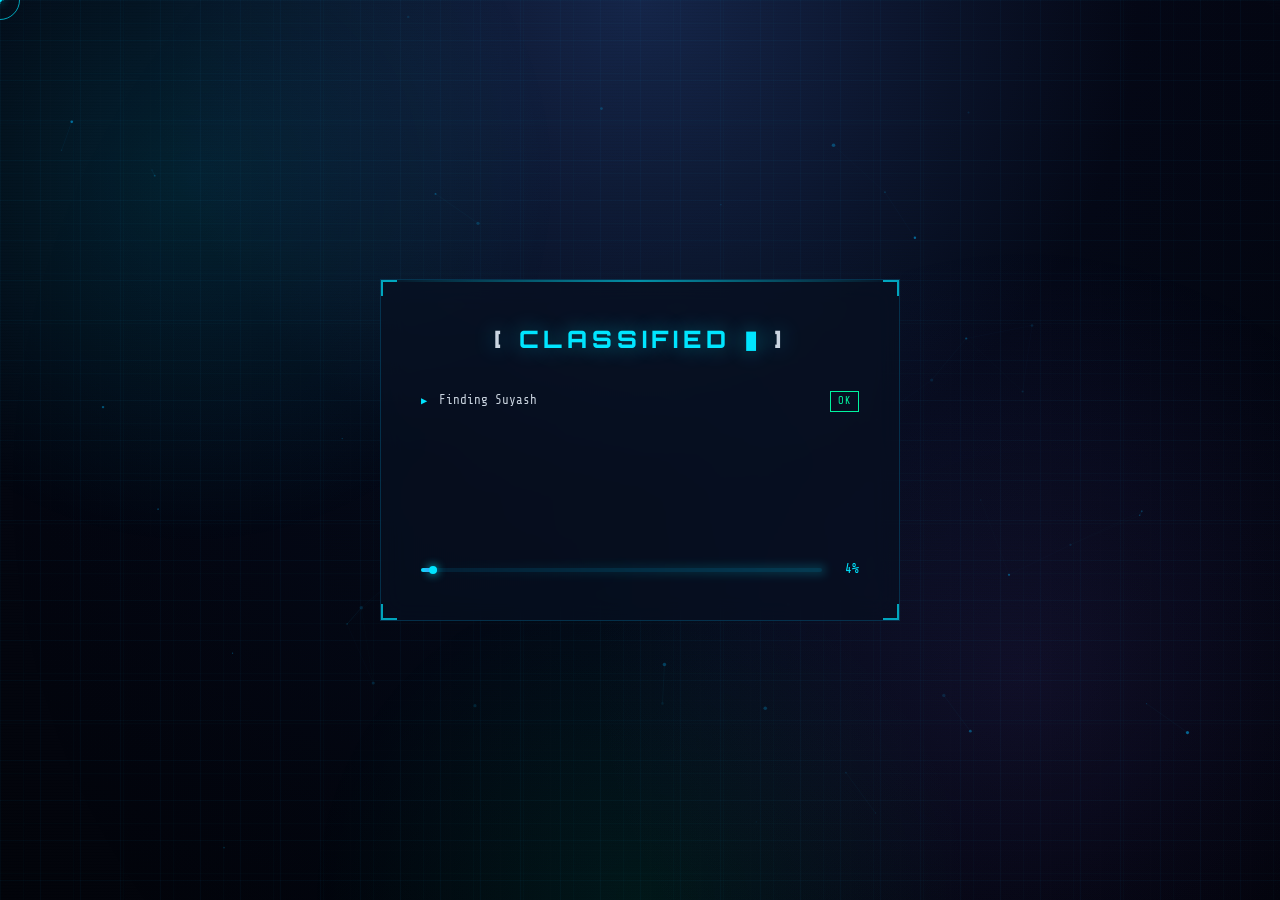
==== commit d2ee6059: "Complete Operation 1507 birthday website" ====
--- a/operation-1507/index.html
+++ b/operation-1507/index.html
@@ -607,19 +607,28 @@
       <div class="report-paper">
 
         <div class="report-header">
-          <div class="report-stamp">CLASSIFIED</div>
-          <div class="report-org">OPERATION CONTROL / SECTOR 7</div>
-          <h2 class="report-title">MISSION REPORT</h2>
-          <div class="report-id"># OPR-0001-[YEAR] — FINAL ASSESSMENT</div>
-          <div class="report-divider"></div>
-        </div>
+
+    <h2 class="report-title">MISSION REPORT</h2>
+
+    <div class="report-org">
+        OPERATION-1507
+    </div>
+
+    <div class="report-id">
+        FINAL ASSESSMENT
+    </div>
+
+    <div class="report-divider"></div>
+
+</div>
+</div>
 
         <div class="report-body" id="report-body">
 
           <div class="report-field" data-reveal="0">
             <span class="report-field__key">SUBJECT</span>
             <span class="report-field__dots">..............................</span>
-            <span class="report-field__val">[ AGENT NAME ]</span>
+            <span class="report-field__val">SUYASH</span>
           </div>
 
           <div class="report-field" data-reveal="1">
@@ -631,7 +640,8 @@
           <div class="report-field" data-reveal="2">
             <span class="report-field__key">PRIMARY OBJECTIVE</span>
             <span class="report-field__dots">...............</span>
-            <span class="report-field__val">[ PLACEHOLDER OBJECTIVE ]</span>
+            <span class="report-field__val">TO KEEP MOVING FORWARD,<br>
+              NO MATTER HOW DIFFICULT THE MISSION GETS.</span>
           </div>
 
           <div class="report-field" data-reveal="3">
@@ -643,40 +653,78 @@
           <div class="report-field" data-reveal="4">
             <span class="report-field__key">NOTABLE TRAITS</span>
             <span class="report-field__dots">.................</span>
-            <span class="report-field__val">[ PLACEHOLDER TRAITS ]</span>
+            <span class="report-field__val">• PATIENT<br>
+              • LOGIC DRIVEN<br>
+              • QUIETLY COMPETITIVE<br>
+              • CONFIDENT<br>
+              • DANGEROUSLY GOOD AT EXPLAINING THINGS 😏
+            </span>
           </div>
 
           <div class="report-divider report-divider--sm"></div>
-
-          <div class="report-section-title" data-reveal="5">PSYCHOLOGICAL PROFILE</div>
-
+          <div class="report-section-title" data-reveal="5">
+            OBSERVATIONS
+         </div>
           <div class="report-para" data-reveal="6">
-            [ PLACEHOLDER — Write 2-3 sentences describing the agent's personality. This will be revealed line by line in a cinematic typing effect. ]
-          </div>
-
+          This mission confirmed one thing...<br><br>
+
+You somehow explain even the most confusing
+things without making the other person
+feel stupid. 🤍<br><br>
+
+Which is honestly impressive...
+considering how much you enjoy
+calling me "gadhi." 😒<br><br>
+
+Behind all that confidence (and tiny bit of ego 😏),
+you're patient, dependable,
+and genuinely good to have around.<br><br>
+
+Mission logs confirm...
+that's probably your best quality. 🤍
           <div class="report-divider report-divider--sm"></div>
 
-          <div class="report-section-title" data-reveal="7">FINAL VERDICT</div>
-
-          <div class="report-verdict" data-reveal="8">
-            <div class="report-verdict__bar"></div>
-            <div class="report-verdict__content">
-              <div class="report-verdict__label">OVERALL ASSESSMENT</div>
-              <div class="report-verdict__value">
-                <span class="report-verdict__score">97.4%</span>
-                <span class="report-verdict__grade">EXCEPTIONAL</span>
-              </div>
-            </div>
-            <div class="report-verdict__badge">◈</div>
-          </div>
-
+          <div class="report-section-title" data-reveal="7">FINAL REMARKS</div>
+          <div class="report-para report-final" data-reveal="8">
+
+            After reviewing all available evidence... 📁<br><br>
+
+One conclusion is unavoidable.<br><br>
+
+You're still confident. 😌<br><br>
+
+You'll still believe you're smarter than me. 😏<br><br>
+
+And you'll definitely keep
+calling me "gadhi." 😒<br><br>
+
+...which, honestly,
+I don't expect to change. 😂<br><br>
+
+Turns out...<br><br>
+
+this mission was actually worth it. ✨🤍<br><br>
+
+Mission Completed. ✅
+
+          </div>
           <div class="report-signature" data-reveal="9">
             <div class="report-sig-line"></div>
-            <div class="report-sig-name">OPERATION DIRECTOR — [YEAR]</div>
-            <div class="report-sig-stamp">⬟ AUTHENTICATED</div>
-          </div>
-
-        </div>
+
+             <div class="report-sig-name">
+
+              Prepared with unnecessary dedication.
+
+              </div>
+
+              <div class="report-sig-stamp">
+
+               — Sakshi
+
+              </div>
+           </div>
+
+      </div>
 
         <div class="report-scanline"></div>
         <div class="report-corner report-corner--tl"></div>
@@ -743,21 +791,48 @@
       <canvas id="ending-particles-canvas" class="ending-particles-canvas"></canvas>
 
       <div class="ending-content" id="ending-content">
-        <div class="ending-line" id="ending-line-1"></div>
-        <div class="ending-line ending-line--lg" id="ending-line-2"></div>
-        <div class="ending-line ending-line--sub" id="ending-line-3"></div>
-        <div class="ending-divider"></div>
-        <div class="ending-msg" id="ending-msg">
-          <!-- Final birthday message goes here — customise per person -->
-          <p class="ending-msg__p" id="ending-msg-p">[ PLACEHOLDER — Write the birthday message here. ]</p>
-        </div>
-        <div class="ending-signature" id="ending-sig">— [ FROM YOUR FRIEND / TEAM ] —</div>
-        <button class="cta-btn cta-btn--blue ending-restart" id="btn-restart" data-sound="click">
-          <span class="cta-btn__icon">↺</span>
-          <span>RESTART MISSION</span>
-          <div class="cta-btn__glow"></div>
-        </button>
-      </div>
+
+    <div class="birthday-hero">
+
+        <h1 class="birthday-title">
+            HAPPY
+            BIRTHDAY
+        </h1>
+
+        <h2 class="birthday-name">
+            SUYASH
+        </h2>
+
+    </div>
+
+    <div class="ending-divider"></div>
+
+    <div class="birthday-card">
+
+        <pre id="birthday-message"></pre>
+
+    </div>
+
+    <div class="birthday-sign">
+
+        — Sakshi 🤍
+
+    </div>
+
+    <button
+        class="cta-btn cta-btn--blue ending-restart"
+        id="btn-restart"
+        data-sound="click">
+
+        <span class="cta-btn__icon">↺</span>
+
+        <span>REPLAY OPERATION</span>
+
+        <div class="cta-btn__glow"></div>
+
+    </button>
+
+</div>
 
     </div>
   </section>
--- a/operation-1507/css/report.css
+++ b/operation-1507/css/report.css
@@ -1,8 +1,8 @@
-.report-wrap {
-  width: 100%;
-  max-width: 700px;
-  position: relative;
-  z-index: 2;
+.report-wrap{
+    width:100%;
+    max-width:900px;
+    position:relative;
+    z-index:2;
 }
 .report-paper {
   background: #07090f;
@@ -31,7 +31,9 @@
 .report-corner--bl { bottom: 0; left: 0; border-width: 0 0 2px 2px; }
 .report-corner--br { bottom: 0; right: 0; border-width: 0 2px 2px 0; }
 
-.report-header { text-align: center; margin-bottom: 2rem; }
+.report-header { text-align: center; margin-bottom: 2rem;
+padding:2rem 2.5rem 1.4rem;
+ }
 .report-stamp {
   display: inline-block;
   font-family: var(--font-display);
@@ -44,26 +46,25 @@
   transform: rotate(-2deg);
   margin-bottom: 0.75rem;
 }
-.report-org {
-  font-family: var(--font-mono);
-  font-size: 0.6rem;
-  color: var(--muted-lt);
-  letter-spacing: 0.25em;
-  margin-bottom: 0.5rem;
-}
-.report-title {
-  font-family: var(--font-display);
-  font-size: 1.4rem;
-  font-weight: 800;
-  letter-spacing: 0.2em;
-  color: var(--white);
-}
-.report-id {
-  font-family: var(--font-mono);
-  font-size: 0.6rem;
-  color: var(--blue);
-  letter-spacing: 0.15em;
-  margin-top: 0.4rem;
+.report-org{
+    font-family:var(--font-mono);
+    font-size:.75rem;
+    letter-spacing:.35em;
+    color:var(--blue);
+    margin-bottom:.4rem;
+}
+.report-title{
+    font-family:var(--font-display);
+    font-size:2rem;
+    letter-spacing:.22em;
+    color:var(--white);
+    margin-bottom:.6rem;
+}
+.report-id{
+    font-family:var(--font-mono);
+    font-size:.65rem;
+    color:rgba(255,255,255,.55);
+    letter-spacing:.15em;
 }
 .report-divider {
   height: 1px;
@@ -72,33 +73,36 @@
 }
 .report-divider--sm { margin: 1rem 0; }
 
-.report-field {
-  display: flex;
-  align-items: baseline;
-  gap: 0;
-  margin-bottom: 0.6rem;
-  font-family: var(--font-mono);
-  font-size: 0.72rem;
-  opacity: 0;
-  transform: translateY(8px);
-  transition: opacity 0.4s, transform 0.4s;
+.report-field{
+    display:grid;
+    grid-template-columns:170px 1fr;
+    align-items:start;
+    gap:18px;
+    margin-bottom:18px;
 }
 .report-field.visible { opacity: 1; transform: translateY(0); }
-.report-field__key {
-  color: var(--muted-lt);
-  letter-spacing: 0.1em;
-  white-space: nowrap;
-  font-size: 0.65rem;
-  flex: 0 0 auto;
-}
-.report-field__dots {
-  color: rgba(0,184,255,0.15);
-  flex: 1;
-  overflow: hidden;
-  padding: 0 0.25rem;
-  font-size: 0.65rem;
-}
-.report-field__val { color: var(--white); white-space: nowrap; flex: 0 0 auto; }
+.report-field__key{
+    color:var(--muted-lt);
+    font-size:.72rem;
+    letter-spacing:.15em;
+    text-transform:uppercase;
+}
+.report-field__dots{
+    display:none;
+}
+.report-field__val{
+
+color:var(--white);
+
+white-space:normal;
+
+line-height:1.8;
+
+font-size:.95rem;
+
+max-width:100%;
+
+}
 .report-field__val--green { color: var(--green); }
 
 .report-section-title {
@@ -195,4 +199,15 @@
   letter-spacing: 0.3em;
   color: var(--blue);
   margin-top: 0.25rem;
+}
+.report-final{
+
+font-size:1rem;
+
+line-height:2;
+
+color:#dbeeff;
+
+padding-top:8px;
+
 }
--- a/operation-1507/css/ending.css
+++ b/operation-1507/css/ending.css
@@ -2,20 +2,41 @@
   z-index: 4500;
   background: #000;
 }
-.ending-wrap {
-  width: 100%;
-  height: 100%;
-  display: flex;
-  align-items: center;
-  justify-content: center;
-  position: relative;
-}
-.ending-particles-canvas {
-  position: absolute;
-  inset: 0;
-  width: 100%;
-  height: 100%;
-  pointer-events: none;
+.ending-wrap{
+
+position:absolute;
+
+width:100%;
+
+min-height:100vh;
+
+display:flex;
+
+justify-content:flex-start;
+
+align-items:center;
+
+flex-direction:column;
+
+padding:80px 0;
+
+overflow:visible;
+
+}
+.ending-particles-canvas{
+
+position:fixed;
+
+top:0;
+left:0;
+
+width:100vw;
+height:100vh;
+
+pointer-events:none;
+
+z-index:1;
+
 }
 .glitch-overlay {
   position: absolute;
@@ -29,19 +50,28 @@
   50%  { background: repeating-linear-gradient(90deg, transparent 0%, rgba(155,92,246,0.08) 1%, transparent 2%); opacity: 0.6; }
   100% { background: none; opacity: 0; }
 }
-.ending-content {
-  position: relative;
-  z-index: 5;
-  text-align: center;
-  display: flex;
-  flex-direction: column;
-  align-items: center;
-  gap: 1.2rem;
-  max-width: 600px;
-  padding: 2rem;
-  opacity: 0;
-  transition: opacity 0.8s ease;
-}
+.ending-content{
+
+position:relative;
+z-index:2;
+
+width:min(92%,900px);
+min-height:90vh;
+
+display:grid;
+grid-template-rows:auto 1fr auto auto;
+
+justify-items:center;
+
+padding:2rem;
+
+row-gap:1.5rem;
+
+opacity:0;
+transition:.8s;
+
+}
+
 .ending-content.visible { opacity: 1; }
 
 .ending-line {
@@ -69,17 +99,61 @@
   height: 1px;
   background: linear-gradient(90deg, transparent, var(--blue), transparent);
 }
-.ending-msg {
-  max-width: 480px;
-  padding: 1.5rem;
-  border: 1px solid rgba(0,184,255,0.15);
-  background: rgba(0,184,255,0.03);
-}
-.ending-msg__p {
-  font-family: var(--font-ui);
-  font-size: 1rem;
-  line-height: 1.8;
-  color: var(--white);
+.ending-msg::before{
+
+content:"TRANSMISSION";
+
+position:absolute;
+
+top:10px;
+
+left:18px;
+
+font-family:var(--font-mono);
+
+font-size:.62rem;
+
+letter-spacing:.25em;
+
+color:var(--blue);
+
+opacity:.7;
+
+}
+.ending-msg{
+
+width:100%;
+max-width:720px;
+
+max-height:42vh;
+
+overflow-y:auto;
+
+background:rgba(8,15,28,.92);
+
+border:1px solid rgba(0,184,255,.2);
+
+padding:28px;
+
+border-radius:10px;
+
+}
+.ending-msg__p{
+
+margin-top:22px;
+
+font-family:var(--font-mono);
+
+font-size:.95rem;
+
+line-height:2;
+
+white-space:pre-line;
+
+color:#dfefff;
+
+text-align:left;
+
 }
 .ending-signature {
   font-family: var(--font-mono);
@@ -99,4 +173,141 @@
   height: 100%;
   pointer-events: none;
   z-index: 1;
+}
+#ending-content{
+    opacity:0;
+    transition:.8s;
+}
+
+#ending-content.visible{
+    opacity:1;
+}
+
+.birthday-sign{
+
+font-family:var(--font-mono);
+
+font-size:.8rem;
+
+letter-spacing:.25em;
+
+color:var(--muted-lt);
+
+margin-top:10px;
+
+}
+
+.birthday-sign.visible{
+    opacity:1;
+}
+
+#btn-restart{
+    opacity:0;
+    pointer-events:none;
+}
+
+#btn-restart.visible{
+    opacity:1;
+    pointer-events:auto;
+}
+
+.birthday-title{
+
+margin:0;
+
+font-family:var(--font-display);
+
+font-size:clamp(3rem,7vw,5rem);
+
+font-weight:900;
+
+letter-spacing:.22em;
+
+line-height:.9;
+
+text-align:center;
+
+color:#fff;
+
+text-shadow:
+0 0 12px rgba(255,255,255,.7),
+0 0 35px rgba(0,184,255,.5);
+
+}
+
+@keyframes birthdayGlow{
+
+0%,100%{
+
+text-shadow:
+0 0 8px rgba(255,255,255,.5),
+0 0 25px rgba(0,184,255,.5),
+0 0 60px rgba(0,184,255,.25);
+
+}
+
+50%{
+
+text-shadow:
+0 0 12px #fff,
+0 0 40px var(--blue),
+0 0 80px var(--blue);
+
+}
+
+}
+.birthday-hero{
+
+display:flex;
+
+flex-direction:column;
+
+align-items:center;
+
+justify-content:center;
+
+width:100%;
+
+margin-bottom:10px;
+
+}
+
+.birthday-name{
+
+margin-top:15px;
+
+font-family:var(--font-display);
+
+font-size:clamp(2rem,5vw,3.2rem);
+
+font-weight:800;
+
+letter-spacing:.45em;
+
+text-align:center;
+
+color:var(--blue);
+
+text-shadow:0 0 25px var(--blue-glow);
+
+}
+
+#birthday-message{
+
+margin:0;
+
+white-space:pre-line;
+
+font-family:var(--font-mono);
+
+font-size:1rem;
+
+line-height:2.1;
+
+color:#e7f5ff;
+
+text-align:left;
+
+word-break:break-word;
+
 }
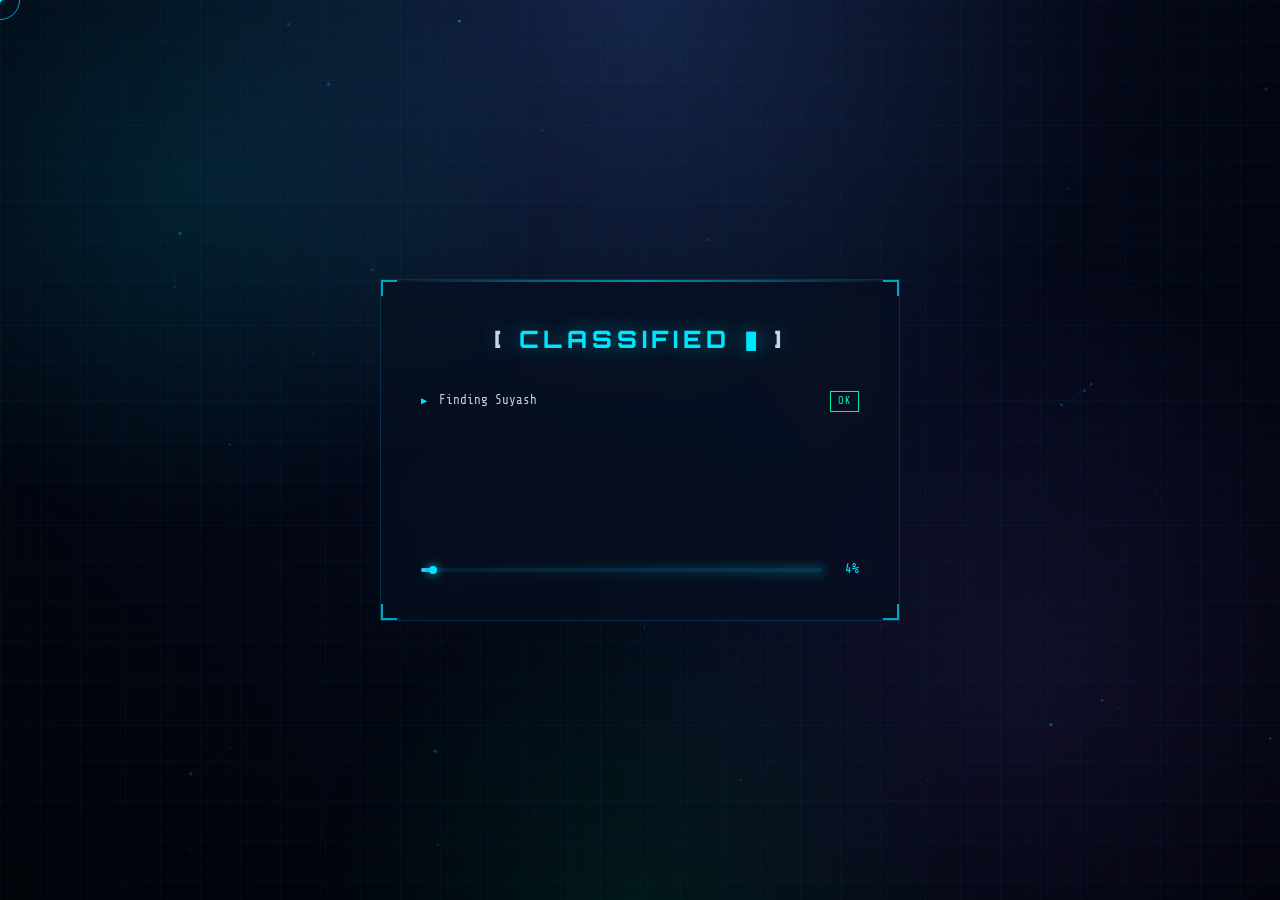
==== commit 1a8e920e: "Final version before deployment" ====
--- a/operation-1507/index.html
+++ b/operation-1507/index.html
@@ -358,7 +358,7 @@
     <div class="section-footer-btn">
       <button class="cta-btn cta-btn--purple" id="btn-personality-next" data-sound="click">
         <span class="cta-btn__icon">▶</span>
-        <span>OPEN EVIDENCE ROOM</span>
+        <span>OPEN ARCHIVE ROOM</span>
         <div class="cta-btn__glow"></div>
       </button>
     </div>
@@ -504,7 +504,7 @@
       data-sound="click">
 
       <span class="cta-btn__icon">▶</span>
-      <span>ACCESS CODING CHALLENGE</span>
+      <span>ACCESS CHALLENGE</span>
 
       <div class="cta-btn__glow"></div>
 
--- a/operation-1507/css/report.css
+++ b/operation-1507/css/report.css
@@ -210,4 +210,46 @@
 
 padding-top:8px;
 
+}
+
+/* ===========================
+   REPORT FULL VIEW FIX
+=========================== */
+
+#s-report{
+    align-items:flex-start !important;
+    justify-content:flex-start !important;
+    overflow-y:auto;
+    padding-top:70px;
+}
+
+#s-report .report-wrap{
+    width:100%;
+    max-width:900px;
+    margin:0 auto;
+    display:flex;
+    flex-direction:column;
+    align-items:center;
+}
+
+.report-paper{
+    width:100%;
+}
+
+/* ==========================
+   REPORT FOOTER FIX
+========================== */
+
+#s-report .section-footer-btn{
+
+    width:100%;
+
+    display:flex;
+
+    justify-content:center;
+
+    align-items:center;
+
+    margin-top:40px;
+
 }
--- a/operation-1507/css/ending.css
+++ b/operation-1507/css/ending.css
@@ -1,6 +1,26 @@
 #s-ending {
   z-index: 4500;
   background: #000;
+   align-items:flex-start !important;
+
+    justify-content:flex-start !important;
+
+    overflow-y:auto;
+
+    padding-top:70px;
+}
+#s-ending .ending-wrap{
+
+    width:100%;
+
+    display:flex;
+
+    justify-content:flex-start;
+
+    align-items:center;
+
+    flex-direction:column;
+
 }
 .ending-wrap{
 
@@ -56,8 +76,8 @@
 z-index:2;
 
 width:min(92%,900px);
-min-height:90vh;
-
+min-height:100vh;
+height:auto;
 display:grid;
 grid-template-rows:auto 1fr auto auto;
 
@@ -257,18 +277,15 @@
 
 }
 .birthday-hero{
-
-display:flex;
-
-flex-direction:column;
-
-align-items:center;
-
-justify-content:center;
-
-width:100%;
-
-margin-bottom:10px;
+    
+    display:flex;
+    flex-direction:column;
+    align-items:center;
+    justify-content:center;
+
+    width:100%;
+
+    padding-bottom:20px;
 
 }
 
@@ -294,20 +311,24 @@
 
 #birthday-message{
 
+
+
+padding-right:8px;
+
 margin:0;
 
 white-space:pre-line;
 
 font-family:var(--font-mono);
 
-font-size:1rem;
-
-line-height:2.1;
+font-size:.95rem;
+
+line-height:2;
 
 color:#e7f5ff;
 
 text-align:left;
 
-word-break:break-word;
+scroll-behavior:smooth;
 
 }
